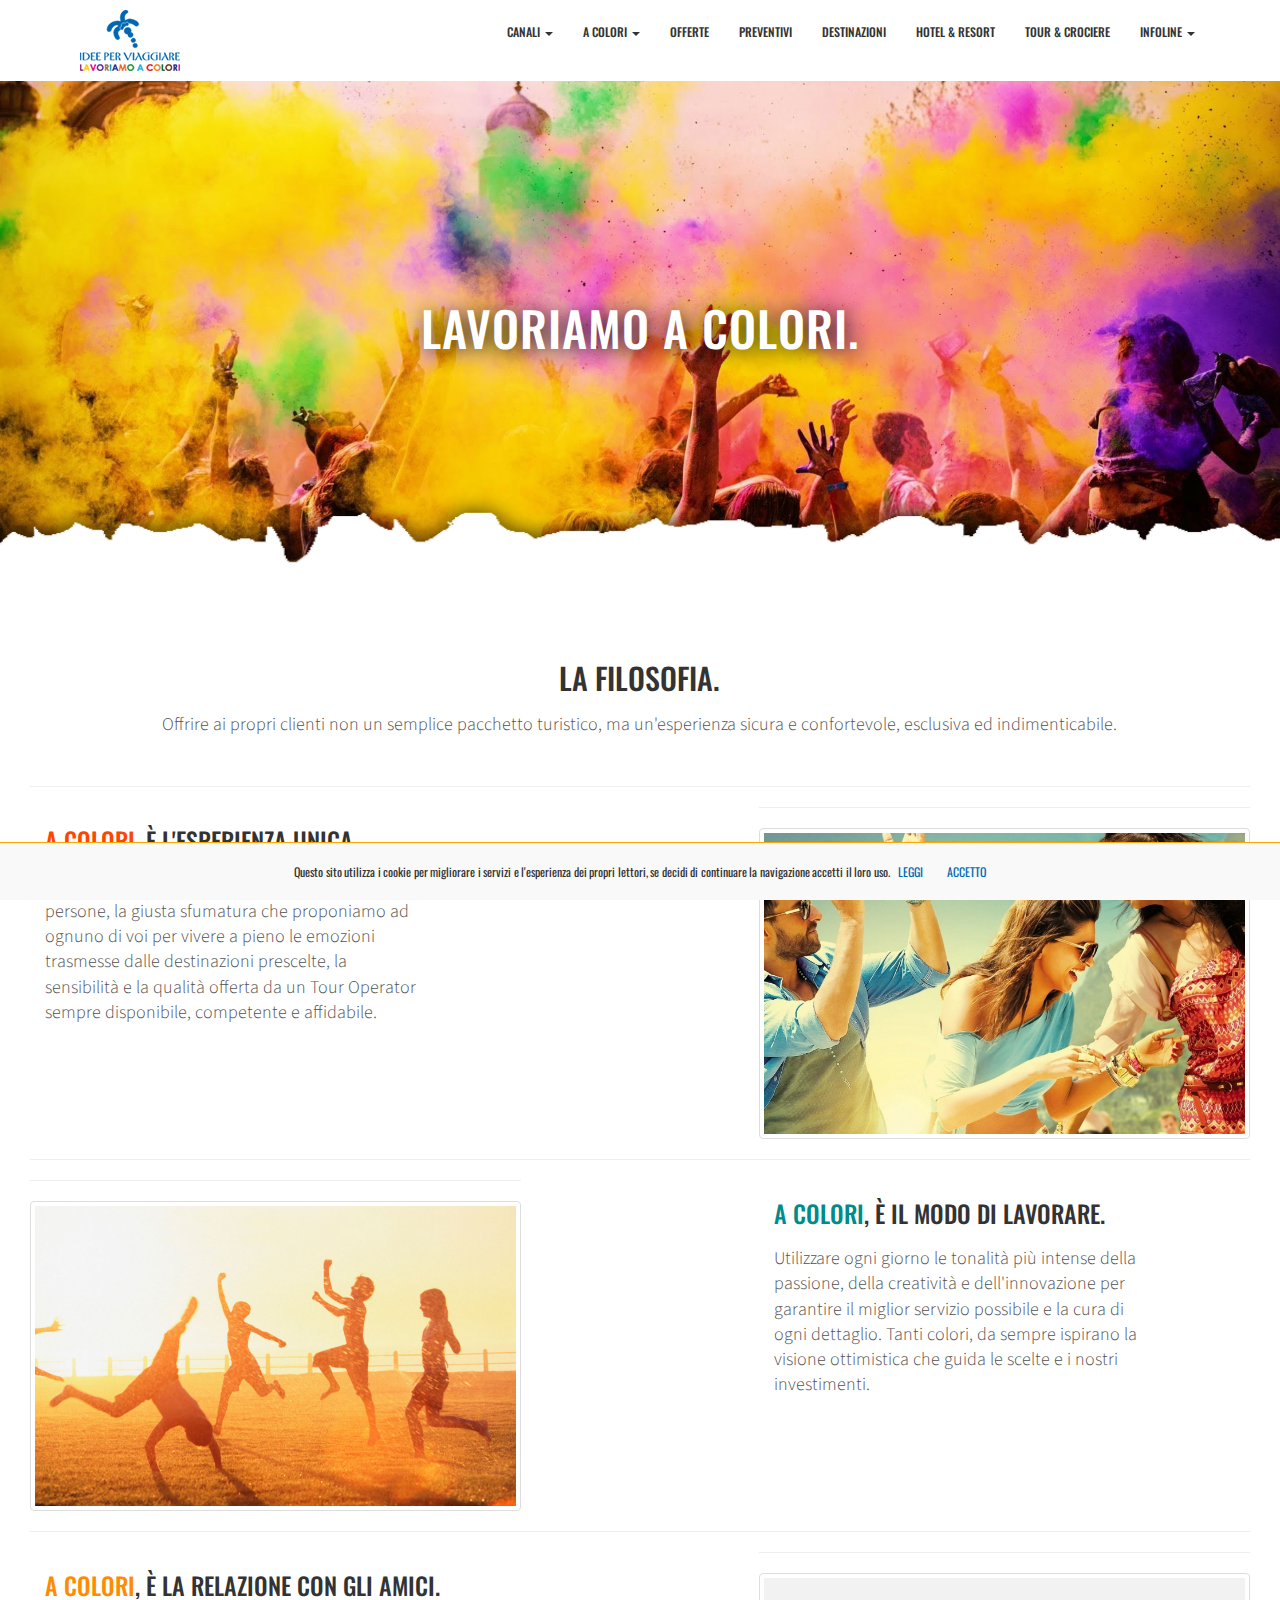
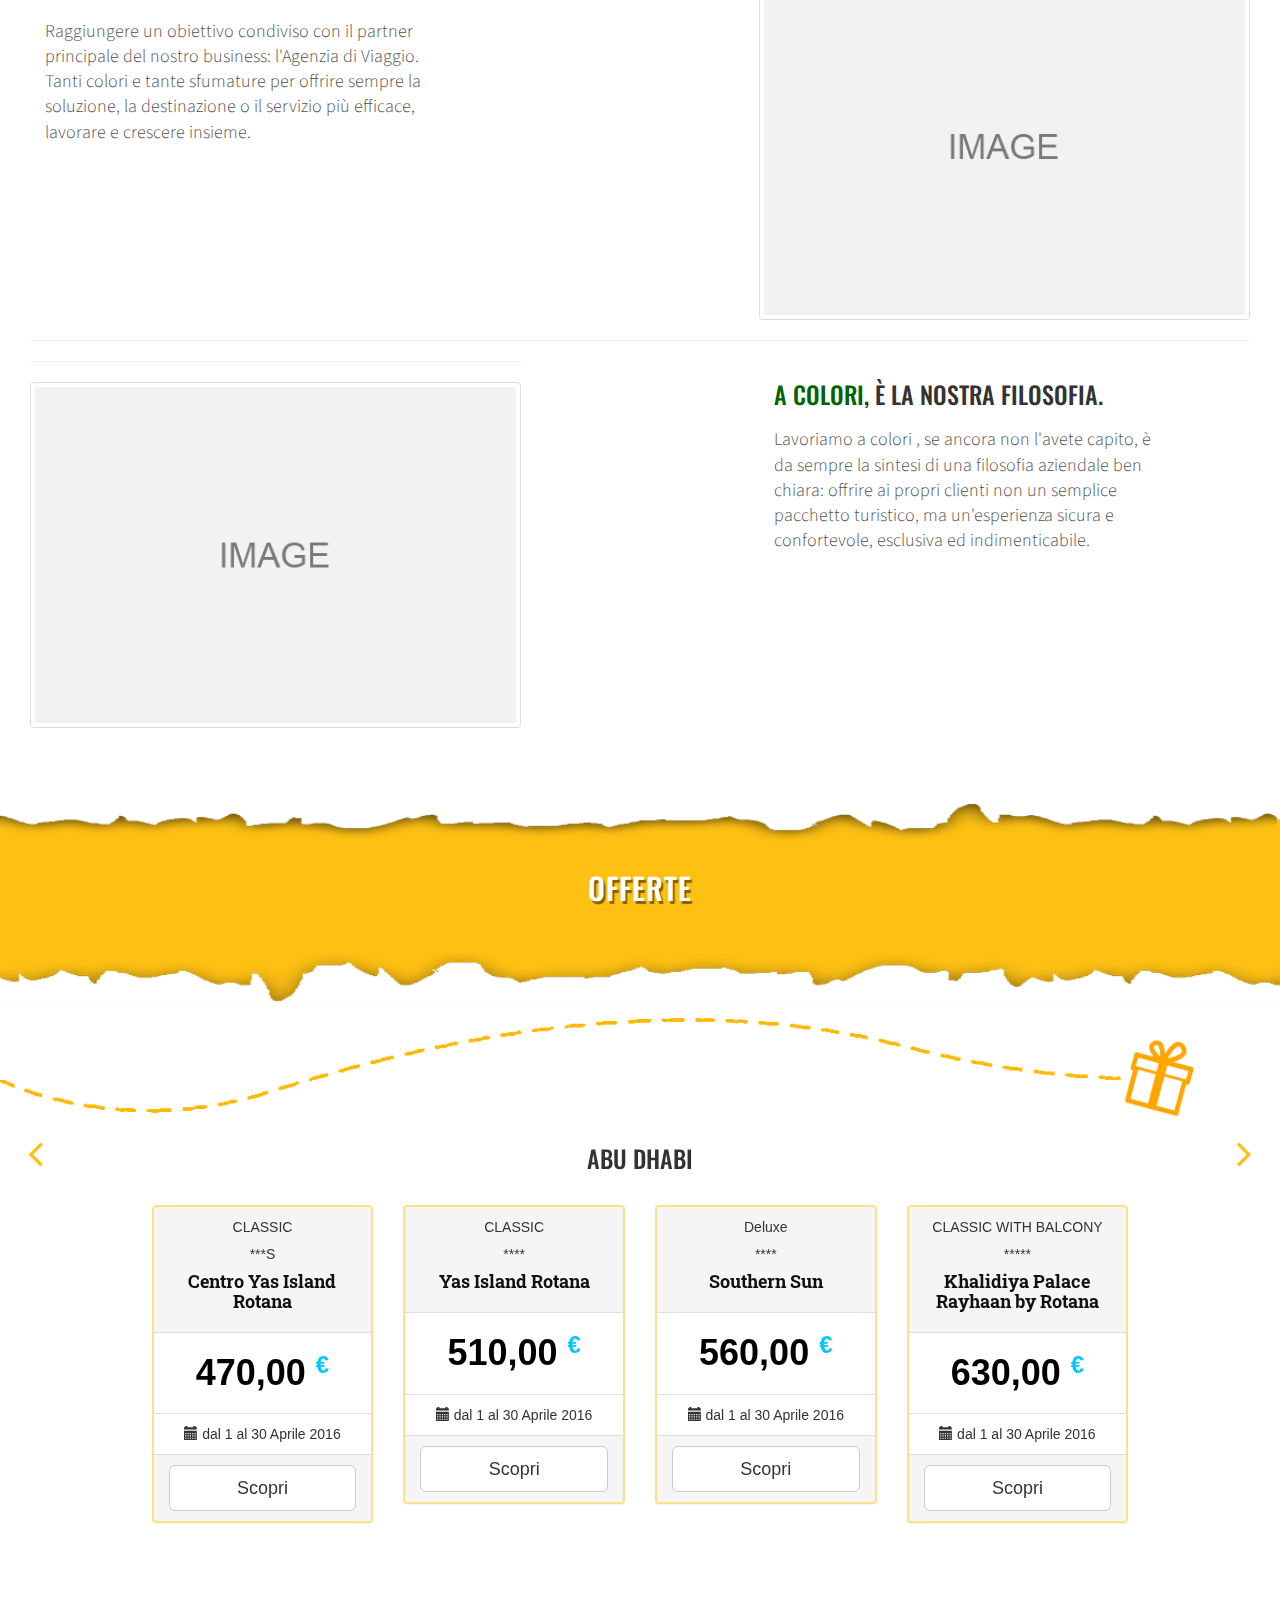
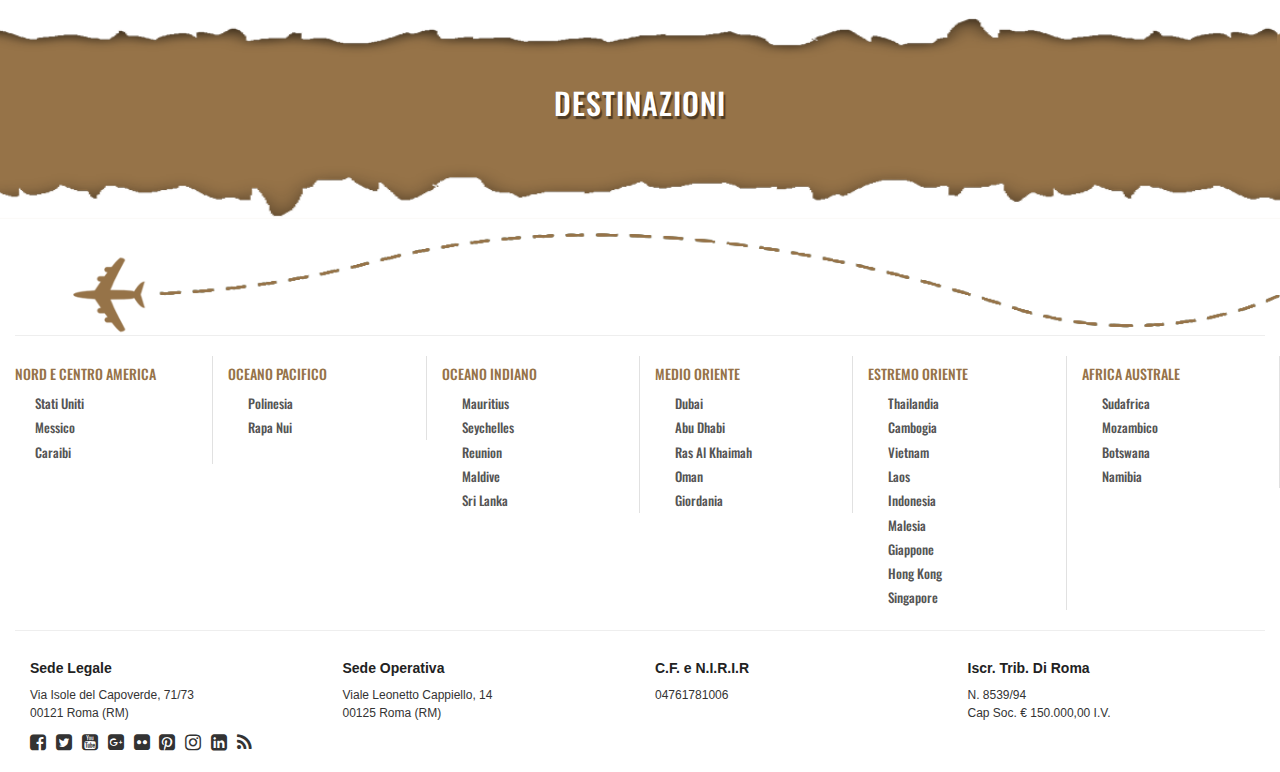
==== index.html @ 2be0d6a8 "test" ====
﻿<!DOCTYPE html>
<html>
    <head>
		<meta charset="UTF-8" />
        <meta http-equiv="X-UA-Compatible" content="IE=edge,chrome=1"> 
        <meta name="viewport" content="width=device-width, initial-scale=1.0">
        <meta name="description" content="" />
        <meta name="keywords" content="" />
        <meta name="author" content="" />
        <title>IDEE PER VIAGGIARE, Tour Operator</title>

        <script src="js/cookiechoices.js"></script>
        <link rel="stylesheet" href="https://maxcdn.bootstrapcdn.com/font-awesome/4.5.0/css/font-awesome.min.css">
        <link href='https://fonts.googleapis.com/css?family=Anton|Oswald|Roboto|Roboto+Slab' rel='stylesheet' type='text/css'>
        <link href='https://fonts.googleapis.com/css?family=Source+Sans+Pro:900,800,700,600,500,400,300,200' rel='stylesheet' type='text/css'>
        <link href='https://fonts.googleapis.com/css?family=Special+Elite' rel='stylesheet' type='text/css'>
        <link href="//maxcdn.bootstrapcdn.com/bootstrap/3.3.1/css/bootstrap.min.css" rel="stylesheet" />
        <link rel="stylesheet" type="text/css" href="css/style.css" />
        <link rel="stylesheet" type="text/css" href="css/custom.css" />
		<script type="text/javascript" src="js/modernizr.custom.79639.js"></script>
		<noscript>
			<link rel="stylesheet" type="text/css" href="css/styleNoJS.css" />
		</noscript>
        
        <script src="https://ajax.googleapis.com/ajax/libs/jquery/1.12.0/jquery.min.js"></script>
        <script src="http://maxcdn.bootstrapcdn.com/bootstrap/3.3.6/js/bootstrap.min.js"></script>
        <script src="json/destination.js"></script>
    </head>
    <body>

        <!-- Canali -->
        <div id="Canali" class="collapse hidden-xs">
            <!-- content -->
            <div class="col-sm-5 col-sm-offset-1 col-md-3 col-md-offset-1 col-lg-3 col-lg-offset-1">
                <h4 class="c-ipv">
                    Idee per viaggiare
                </h4>
                <hr />
                <div class="col-xs-4">
                    <img src="images/icon-ipv.png" class="img-responsive" />
                </div>
                <div class="col-xs-8">
                    <h5>
                        Offrire ai propri clienti un'esperienza sicura e confortevole, esclusiva ed indimenticabile.
                    </h5>
                </div>
            </div>
            <div class="col-sm-5 col-sm-offset-1 col-md-3 col-md-offset-1 col-lg-3 col-lg-offset-1">
                <h4 class="c-fucsia">
                    Esperienze di Viaggio
                </h4>
                <hr />
                <div class="col-xs-4">
                    <img src="images/icon-esperienze-di-viaggio.png" class="img-responsive" />
                </div>
                <div class="col-xs-8">
                    <h5>
                        Lorem ipsum dolor sit amet, consectetur adipiscing elit, sed do eiusmod tempor incididunt ut labore et dolore magna aliqua.
                    </h5>
                </div>
            </div>
            <div class="col-sm-5 col-sm-offset-1 col-md-3 col-md-offset-1 col-lg-3 col-lg-offset-1">
                <h4 class="c-verde">
                    Bikers
                </h4>
                <hr />
                <div class="col-xs-4">
                    <img src="images/icon-bikers.png" class="img-responsive" />
                </div>
                <div class="col-xs-8">
                    <h5>
                        Lorem ipsum dolor sit amet, consectetur adipiscing elit, sed do eiusmod tempor incididunt ut labore et dolore magna aliqua.
                    </h5>
                </div>
            </div>
            <div class="col-sm-5 col-sm-offset-1 col-md-3 col-md-offset-1 col-lg-3 col-lg-offset-1">
                <h4 class="c-viola">
                    Liste di nozze
                </h4>
                <hr />
                <div class="col-xs-4">
                    <img src="images/icon-lista-di-nozze.png" class="img-responsive" />
                </div>
                <div class="col-xs-8">
                    <h5>
                        Lorem ipsum dolor sit amet, consectetur adipiscing elit, sed do eiusmod tempor incididunt ut labore et dolore magna aliqua.
                    </h5>
                </div>
            </div>
            <div class="col-sm-5 col-sm-offset-1 col-md-3 col-md-offset-1 col-lg-3 col-lg-offset-1">
                <h4 class="c-arancione">
                    Sposarsi in viaggio
                </h4>
                <hr />
                <div class="col-xs-4">
                    <img src="images/icon-sposarsi-in-viaggio.png" class="img-responsive" />
                </div>
                <div class="col-xs-8">
                    <h5>
                        Lorem ipsum dolor sit amet, consectetur adipiscing elit, sed do eiusmod tempor incididunt ut labore et dolore magna aliqua.
                    </h5>
                </div>
            </div>
            <div class="col-sm-5 col-sm-offset-1 col-md-3 col-md-offset-1 col-lg-3 col-lg-offset-1">
                <h4 class="c-azzurro">
                    Speciale crociere
                </h4>
                <hr />
                <div class="col-xs-4">
                    <img src="images/icon-speciale-crociere.png" class="img-responsive" />
                </div>
                <div class="col-xs-8">
                    <h5>
                        Lorem ipsum dolor sit amet, consectetur adipiscing elit, sed do eiusmod tempor incididunt ut labore et dolore magna aliqua.
                    </h5>
                </div>
            </div>
            <!-- closer -->
            <div class="col-xs-12 text-center">
                <hr />
                <a href="#Canali" class="fa fa-angle-up fa-2x" data-toggle="collapse" aria-expanded="false" aria-controls="collapseExample">
                </a>
            </div>
        </div>

        <!-- destination-preview -->
        <div id="destination-preview" class="modal fade" role="dialog">
            <div class="modal-dialog modal-lg">
                <!-- Modal content-->
                <div class="modal-content">
                    <div class="modal-header bg-marrone-chiaro">
                        <a class="fa fa-times-circle fa-2x pull-right" data-toggle="tooltip" 
                           title="Chiudi" data-placement="left"
                           data-dismiss="modal"></a>
                        <div class="row bg-marrone-chiaro">
                            <div class="container-fluid">
                                <h3 class="title" />
                            </div>
                            <div class="row section-down" style="margin:0;">
                            </div>
                        </div>
                    </div>
                    <div class="modal-body">
                        <!-- left menu -->
                        <div id="left-menu" class="col-xs-12 col-sm-2 col-md-2 col-lg-2 text-center">
                            <div class="col-xs-12 border-active">
                                <a class="btn btn-circle-active" href="#" data-toggle="tooltip" title="" data-placement="right" data-original-title="Panoramica">
                                    <img src="images/icon-panoramica.png" class="img-responsive" />
                                </a>
                            </div>
                            <div class="col-xs-12 border-default">
                                <a class="btn btn-circle" href="#" data-toggle="tooltip" title="" data-placement="right" data-original-title="Geografia">
                                    <img src="images/icon-geografia.png" />
                                </a>
                            </div>
                            <div class="col-xs-12 border-default">
                                <a class="btn btn-circle" href="#" data-toggle="tooltip" title="" data-placement="right" data-original-title="Documenti">
                                    <img src="images/icon-documenti.png" />
                                </a>
                            </div>
                            <div class="col-xs-12 border-default">
                                <a class="btn btn-circle" href="#" data-toggle="tooltip" title="" data-placement="right" data-original-title="Informazioni">
                                    <img src="images/icon-informazioni.png" />
                                </a>
                            </div>
                            <div class="col-xs-12 border-default">
                                <a class="btn btn-circle" href="#" data-toggle="tooltip" title="" data-placement="right" data-original-title="Abbigliamento">
                                    <img src="images/icon-abbigliamento.png" />
                                </a>
                            </div>
                            <div class="col-xs-12 border-default">
                                <a class="btn btn-circle" href="#" data-toggle="tooltip" title="" data-placement="right" data-original-title="Storia, Cultura">
                                    <img src="images/icon-storia.png" />
                                </a>
                            </div>
                            <div class="col-xs-12 border-default">
                                <a class="btn btn-circle" href="#" data-toggle="tooltip" title="" data-placement="right" data-original-title="Saperne di più">
                                    <img src="images/icon-piuinfo.png" />
                                </a>
                            </div>
                        </div>
                        <div id="destination-content" class="col-xs-10">
                            <h3 id="destination-title">
                                Panoramica
                            </h3>
                            <hr />
                            <div class="row" id="panoramica">
                                <div class="col-xs-12 col-sm-12 col-md-6 col-lg-6">
                                    <h5>
                                        Lorem ipsum dolor sit amet, consectetur adipiscing elit, sed do eiusmod tempor incididunt ut labore et dolore magna aliqua. Ut enim ad minim veniam, quis nostrud exercitation ullamco laboris nisi ut aliquip ex ea commodo consequat. Duis aute irure dolor in reprehenderit in voluptate velit esse cillum dolore eu fugiat nulla pariatur. Excepteur sint occaecat cupidatat non proident, sunt in culpa qui officia deserunt mollit anim id est laborum.
                                    </h5>
                                    <!--<h5>
                    Sed ut perspiciatis unde omnis iste natus error sit voluptatem accusantium doloremque laudantium, totam rem aperiam, eaque ipsa quae ab illo inventore veritatis et quasi architecto beatae vitae dicta sunt explicabo. Nemo enim ipsam voluptatem quia voluptas sit aspernatur aut odit aut fugit, sed quia consequuntur magni dolores eos qui ratione voluptatem sequi nesciunt.
                </h5>-->
                                </div>
                                <div class="col-xs-12 col-sm-12 col-md-5 col-md-offset-1" col-lg-5 col-lg-offset-1">
                                    <img src="images/sample-image.png" class="img-thumbnail img-responsive pull-left" />
                                </div>
                            </div>
                        </div>
                    </div>
                    <div class="modal-footer">
                        <hr />
                    </div>
                </div>

            </div>
        </div>



        <!-- menu -->
        <div class="container-fluid">
            <nav id="mainNav" class="navbar navbar-default" style="margin:0; background-color:#fff; border:0;">
                <div class="container">
                    <div class="navbar-header">
                        <button type="button" class="navbar-toggle collapsed" data-toggle="collapse" data-target="#bs-example-navbar-collapse-1">
                            <span class="sr-only">Toggle navigation</span>
                            <span class="icon-bar"></span>
                            <span class="icon-bar"></span>
                            <span class="icon-bar"></span>
                        </button>
                        <img src="images/logoipv.png" class="img-responsive" data-toggle="tooltip" />
                    </div>
                    <div class="collapse navbar-collapse" id="bs-example-navbar-collapse-1">
                        <ul class="nav navbar-nav navbar-right">
                            <li>
                                <a href="#" class="dropdown-toggle hidden-lg hidden-md hidden-sm" data-toggle="dropdown" aria-haspopup="true" aria-expanded="true">
                                    <h6>
                                        Canali <span class="caret"></span>
                                    </h6>
                                </a>
                                <a href="#Canali" class="hidden-xs" data-toggle="collapse" aria-expanded="false" aria-controls="collapseExample">
                                    <h6>
                                        Canali <span class="caret"></span>
                                    </h6>
                                </a>
                                <ul class="dropdown-menu hidden-lg hidden-md hidden-sm">
                                    <li>
                                        <a class="page-scroll" href="#about">
                                            <h6>
                                                Idee per viaggiare
                                            </h6>
                                        </a>
                                    </li>
                                    <li>
                                        <a class="page-scroll" href="#about">
                                            <h6>
                                                Esperienze di Viaggio
                                            </h6>
                                        </a>
                                    </li>
                                    <li>
                                        <a href="#">
                                            <h6>
                                                Bikers
                                            </h6>
                                        </a>
                                    </li>
                                    <li>
                                        <a href="#">
                                            <h6>
                                                Liste di nozze
                                            </h6>
                                        </a>
                                    </li>
                                    <li>
                                        <a href="#">
                                            <h6>
                                                Sposarsi in viaggio
                                            </h6>
                                        </a>
                                    </li>
                                    <li>
                                        <a href="#">
                                            <h6>
                                                Speciale crociere
                                            </h6>
                                        </a>
                                    </li>
                                </ul>
                            </li>
                            <li>
                                <a href="#" class="dropdown-toggle" data-toggle="dropdown" aria-haspopup="true" aria-expanded="true">
                                    <h6>
                                        A colori <span class="caret"></span>
                                    </h6>
                                </a>
                                <ul class="dropdown-menu">
                                    <li>
                                        <a class="page-scroll" href="#about">
                                            <h6>
                                                La Filosofia
                                            </h6>
                                        </a>
                                    </li>
                                    <li>
                                        <a href="#">
                                            <h6>
                                                Il Profilo
                                            </h6>
                                        </a>
                                    </li>
                                    <li>
                                        <a href="#">
                                            <h6>
                                                Il Team
                                            </h6>
                                        </a>
                                    </li>
                                    <li>
                                        <a href="#">
                                            <h6>
                                                Gli amici
                                            </h6>
                                        </a>
                                    </li>
                                </ul>
                            </li>
                            <li>
                                <a class="page-scroll" href="#offer">
                                    <h6>
                                        Offerte
                                    </h6>
                                </a>
                            </li>
                            <li>
                                <a class="page-scroll" href="#preventivi">
                                    <h6>
                                        Preventivi
                                    </h6>
                                </a>
                            </li>
                            <li>
                                <a class="page-scroll" href="#destination">
                                    <h6>
                                        Destinazioni
                                    </h6>
                                </a>
                            </li>
                            <li>
                                <a class="page-scroll" href="#preventivi">
                                    <h6>
                                        Hotel & Resort
                                    </h6>
                                </a>
                            </li>
                            <li>
                                <a class="page-scroll" href="#preventivi">
                                    <h6>
                                        Tour & Crociere
                                    </h6>
                                </a>
                            </li>
                            <li>
                                <a href="#" class="dropdown-toggle" id="ddm_infoline" data-toggle="dropdown" aria-haspopup="true" aria-expanded="true">
                                    <h6>
                                        Infoline <span class="caret"></span>
                                    </h6>
                                        
                                </a>
                                <ul class="dropdown-menu" aria-labelledby="ddm_infoline">
                                    <li>
                                        <a href="#">
                                            <h6>
                                                Contatti
                                            </h6>
                                        </a>
                                    </li>
                                    <li>
                                        <a href="#preventivi">
                                            <h6>
                                                Agenzie
                                            </h6>
                                        </a>
                                    </li>
                                    <li>
                                        <a href="#">
                                            <h6>
                                                Partner
                                            </h6>
                                        </a>
                                    </li>
                                    <li>
                                        <a href="#">
                                            <h6>
                                                Normative
                                            </h6>
                                        </a>
                                    </li>
                                    <li>
                                        <a href="#">
                                            <h6>
                                                Newsletter
                                            </h6>
                                        </a>
                                    </li>
                                </ul>
                            </li>
                        </ul>
                    </div>
                </div>
            </nav>
        </div>
        <div class="container-fluid">
            <!-- Header -->
            <div class="row">
                <div class="row" style="background-image:url('images/holidays-color-festival-india-colors-enjoy-people-holiday-holi-wallpaper-hd.jpg'); background-repeat:space; background-size:100%; background-position:top;">
                    <div class="row" style="background-image:url('images/backhome.png'); background-size:100%; background-position:bottom;">
                        <h1 class="titleHome hidden-xs"
                            style="padding-top:15%; padding-bottom:15%; text-shadow: 2px 2px 20px #101010; font-size:48px;">
                            Lavoriamo a colori.
                        </h1>
                        <h4 class="titleHome hidden-sm hidden-md hidden-lg"
                            style="padding-top:15%; padding-bottom:15%; text-shadow: 2px 2px 20px #101010;">
                            Lavoriamo a colori.
                        </h4>
                    </div>
                </div>
                <!-- about -->
                <div class="container-fluid home-section" id="about">
                    <div class="col-xs-12 col-sm-10 col-md-10 col-lg-10 col-sm-push-1 col-md-push-1 col-lg-push-1">
                        <div class="col-xs-12">
                            <h2 class="title text-uppercase text-center">
                                La filosofia.
                            </h2>
                        </div>
                        <div class="col-xs-12">
                            <h4 class="subTitle hidden-xs text-muted text-center">
                                Offrire ai propri clienti non un semplice pacchetto turistico, ma un'esperienza sicura e confortevole, esclusiva ed indimenticabile.
                            </h4>
                            <h4 class="subTitle hidden-sm hidden-md hidden-lg text-muted text-center">
                                Offrire ai propri clienti non un semplice pacchetto turistico, ma un'esperienza sicura e confortevole, esclusiva ed indimenticabile.
                            </h4>
                        </div>
                    </div>
                    <div class="col-xs-12">
                        &nbsp;
                    </div>

                    <div class="col-xs-12">
                        <hr style="margin-bottom:0;" />
                    </div>
                    <div class="col-lg-5 col-sm-6">
                        <div class="col-xs-12">
                            &nbsp;
                        </div>
                        <div class="col-xs-12">
                            <h3 class="title text-uppercase"><span style="color:orangered">A colori</span>, è l'esperienza Unica.</h3>
                        </div>
                        <div class="col-xs-10">
                            <h4 class="subTitle text-muted">Contribuire a rendere più colorata la vita delle persone, la giusta sfumatura che proponiamo ad ognuno di voi per vivere a pieno le emozioni trasmesse dalle destinazioni prescelte, la sensibilità e la qualità offerta da un Tour Operator sempre disponibile, competente e affidabile.</h4>
                        </div>
                    </div>
                    <div class="col-lg-5 col-lg-offset-2 col-sm-6">
                        <hr />
                        <img src="images/home.jpg" class="img-responsive img-thumbnail" data-holder-rendered="true">
                    </div>

                    <div class="col-xs-12">
                        <hr style="margin-bottom:0;" />
                    </div>
                    <div class="col-lg-5 col-lg-offset-1 col-sm-push-6 col-sm-6">
                        <div class="col-xs-12">
                            &nbsp;
                        </div>
                        <div class="col-xs-12">
                            <h3 class="title text-uppercase"><span style="color:darkcyan">A colori</span>, è il modo di lavorare.</h3>
                        </div>
                        <div class="col-xs-10">
                            <h4 class="subTitle text-muted">Utilizzare ogni giorno le tonalità più intense della passione, della creatività e dell'innovazione per garantire il miglior servizio possibile e la cura di ogni dettaglio. Tanti colori, da sempre ispirano la visione ottimistica che guida le scelte e i nostri investimenti.</h4>
                        </div>
                    </div>
                    <div class="col-lg-5 col-sm-pull-6  col-sm-6">
                        <hr />
                        <img src="images/o-freedom-facebook2.jpg" class="img-responsive img-thumbnail" alt="250x250" data-holder-rendered="true">
                    </div>

                    <div class="col-xs-12">
                        <hr style="margin-bottom:0;" />
                    </div>
                    <div class="col-lg-5 col-sm-6">
                        <div class="col-xs-12">
                            &nbsp;
                        </div>
                        <div class="col-xs-12">
                            <h3 class="title text-uppercase"><span style="color:darkorange">A colori</span>, è la relazione con gli amici.</h3>
                        </div>
                        <div class="col-xs-10">
                            <h4 class="subTitle text-muted">Raggiungere un obiettivo condiviso con il partner principale del nostro business: l'Agenzia di Viaggio. Tanti colori e tante sfumature per offrire sempre la soluzione, la destinazione o il servizio più efficace, lavorare e crescere insieme.</h4>
                        </div>
                    </div>
                    <div class="col-lg-5 col-lg-offset-2 col-sm-6">
                        <hr />
                        <img src="images/sample-image.png" class="img-thumbnail img-responsive" alt="250x250" data-holder-rendered="true">
                    </div>

                    <div class="col-xs-12">
                        <hr style="margin-bottom:0;" />
                    </div>
                    <div class="col-lg-5 col-lg-offset-1 col-sm-push-6 col-sm-6">
                        <div class="col-xs-12">
                            &nbsp;
                        </div>
                        <div class="col-xs-12">
                            <h3 class="title text-uppercase"><span style="color:darkgreen">A colori</span>, è la nostra filosofia.</h3>
                        </div>
                        <div class="col-xs-10">
                            <h4 class="subTitle text-muted">Lavoriamo a colori  , se ancora non l'avete capito, è da sempre la sintesi di una filosofia aziendale ben chiara: offrire ai propri clienti non un semplice pacchetto turistico, ma un'esperienza sicura e confortevole, esclusiva ed indimenticabile.</h4>
                        </div>
                    </div>
                    <div class="col-lg-5 col-sm-pull-6  col-sm-6">
                        <hr />
                        <img src="images/sample-image.png" class="img-responsive img-thumbnail" alt="250x250" data-holder-rendered="true">
                    </div>
                </div>

                <!-- Offers -->
                <div id="offer-content" class="row home-section">
                    <div class="row bg-giallo">
                        <div class="row section-top">
                        </div>
                        <div class="row">
                            <h2 id="offer" class="section-header">
                                Offerte
                            </h2>
                        </div>
                        <div class="row section-down">
                        </div>
                    </div>
                    <div class="container-fluid">
                        <img src="images/back_offers.png" class="img-responsive" />
                    </div>
                    <div id="myCarousel" class="carousel slide" data-ride="carousel" style="height:400px;">
                        <!-- Offers navigator -->
                        <div class="col-xs-12">
                            <div class="col-xs-1">
                                <a class="btn" href="#myCarousel" role="button" data-slide="prev" data-toggle="tooltip" title="Precedente">
                                    <i class="fa fa-angle-left fa-3x animated" aria-hidden="true" style="color:#fec113;"></i>
                                </a>
                            </div>
                            <div id="offers" class="col-xs-10">
                                <!-- Offers list -->
                                <div class="carousel-inner" role="listbox">
                                    <div class="item active col-xs-12">
                                        <div class="col-xs-12 text-center" style="margin-bottom:24px;">
                                            <h3 class="title">ABU DHABI</h3>
                                        </div>
                                        <div class="col-xs-12 col-sm-6 col-md-6 col-lg-3">
                                            <div class="panel panel-default">
                                                <div class="panel-heading">
                                                    <p class="text-center">CLASSIC</p>
                                                    <h5 class="text-center">***S</h5>
                                                    <h4 class="text-center">Centro Yas Island Rotana</h4>
                                                </div>
                                                <div class="panel-body text-center">
                                                    <span class="lead"><strong>470,00 <sup>€</sup></strong></span>
                                                </div>
                                                <ul class="list-group list-group-flush text-center">
                                                    <li class="list-group-item">
                                                        <span class="glyphicon glyphicon-calendar"></span>
                                                        dal 1 al 30 Aprile 2016
                                                    </li>
                                                </ul>
                                                <div class="panel-footer"> <a class="btn btn-lg btn-block btn-default" href="#">Scopri</a> </div>
                                            </div>
                                        </div>
                                        <div class="col-xs-12 col-sm-6 col-md-6 col-lg-3">
                                            <div class="panel panel-default">
                                                <div class="panel-heading">
                                                    <p class="text-center">CLASSIC</p>
                                                    <h5 class="text-center">****</h5>
                                                    <h4 class="text-center">Yas Island Rotana</h4>
                                                </div>
                                                <div class="panel-body text-center">
                                                    <span class="lead"><strong>510,00 <sup>€</sup></strong></span>
                                                </div>
                                                <ul class="list-group list-group-flush text-center">
                                                    <li class="list-group-item">
                                                        <span class="glyphicon glyphicon-calendar"></span>
                                                        dal 1 al 30 Aprile 2016
                                                    </li>
                                                </ul>
                                                <div class="panel-footer"> <a class="btn btn-lg btn-block btn-default" href="#">Scopri</a> </div>
                                            </div>
                                        </div>
                                        <div class="col-xs-12 col-sm-6 col-md-6 col-lg-3">
                                            <div class="panel panel-default">
                                                <div class="panel-heading">
                                                    <p class="text-center">Deluxe</p>
                                                    <h5 class="text-center">****</h5>
                                                    <h4 class="text-center">Southern Sun</h4>
                                                </div>
                                                <div class="panel-body text-center">
                                                    <span class="lead"><strong>560,00 <sup>€</sup></strong></span>
                                                </div>
                                                <ul class="list-group list-group-flush text-center">
                                                    <li class="list-group-item">
                                                        <span class="glyphicon glyphicon-calendar"></span>
                                                        dal 1 al 30 Aprile 2016
                                                    </li>
                                                </ul>
                                                <div class="panel-footer"> <a class="btn btn-lg btn-block btn-default" href="#">Scopri</a> </div>
                                            </div>
                                        </div>
                                        <div class="col-xs-12 col-sm-6 col-md-6 col-lg-3">
                                            <div class="panel panel-default">
                                                <div class="panel-heading">
                                                    <p class="text-center">CLASSIC WITH BALCONY</p>
                                                    <h5 class="text-center">*****</h5>
                                                    <h4 class="text-center">Khalidiya Palace Rayhaan by Rotana</h4>
                                                </div>
                                                <div class="panel-body text-center">
                                                    <span class="lead"><strong>630,00 <sup>€</sup></strong></span>
                                                </div>
                                                <ul class="list-group list-group-flush text-center">
                                                    <li class="list-group-item">
                                                        <span class="glyphicon glyphicon-calendar"></span>
                                                        dal 1 al 30 Aprile 2016
                                                    </li>
                                                </ul>
                                                <div class="panel-footer"> <a class="btn btn-lg btn-block btn-default" href="#">Scopri</a> </div>
                                            </div>
                                        </div>
                                    </div>
                                    <div class="item">
                                        <div class="col-xs-12 text-center" style="margin-bottom:24px;">
                                            <h3 class="title">GIAPPONE</h3>
                                        </div>
                                        <div class="col-xs-12 col-sm-6 col-md-6 col-lg-3">
                                            <div class="panel panel-default">
                                                <div class="panel-heading">
                                                    <p class="text-center">Moderno e Classico</p>
                                                    <h6 class="text-center">Hotel 3/4 stelle, camera standard</h6>
                                                    <h4 class="text-center">Tokio, Nara, Kyoto</h4>
                                                </div>
                                                <div class="panel-body text-center">
                                                    <span class="lead"><strong>2.650,00 <sup>€</sup></strong></span>
                                                </div>
                                                <ul class="list-group list-group-flush text-center">
                                                    <li class="list-group-item">
                                                        <span class="glyphicon glyphicon-calendar"></span>
                                                        dal 1 Giugno al 30 Settembre 2016
                                                    </li>
                                                </ul>
                                                <div class="panel-footer"> <a class="btn btn-lg btn-block btn-default" href="#">Scopri</a> </div>
                                            </div>
                                        </div>
                                        <div class="col-xs-12 col-sm-6 col-md-6 col-lg-3">
                                            <div class="panel panel-default">
                                                <div class="panel-heading">
                                                    <p class="text-center">in libertà</p>
                                                    <h6 class="text-center">Hotel 3/4 stelle, camera standard</h6>
                                                    <h4 class="text-center">3 Notti Tokyo, Kyoto</h4>
                                                </div>
                                                <div class="panel-body text-center">
                                                    <span class="lead"><strong>3.000,00 <sup>€</sup></strong></span>
                                                </div>
                                                <ul class="list-group list-group-flush text-center">
                                                    <li class="list-group-item">
                                                        <span class="glyphicon glyphicon-calendar"></span>
                                                        dal 1 Giugno al 30 Settembre 2016
                                                    </li>
                                                </ul>
                                                <div class="panel-footer"> <a class="btn btn-lg btn-block btn-default" href="#">Scopri</a> </div>
                                            </div>
                                        </div>
                                        <div class="col-xs-12 col-sm-6 col-md-6 col-lg-3">
                                            <div class="panel panel-default">
                                                <div class="panel-heading">
                                                    <p class="text-center">in libertà</p>
                                                    <h6 class="text-center">Camera standard</h6>
                                                    <h4 class="text-center">4 Notti Tokyo, 7 Notti Moorea</h4>
                                                </div>
                                                <div class="panel-body text-center">
                                                    <span class="lead"><strong>4.490,00 <sup>€</sup></strong></span>
                                                </div>
                                                <ul class="list-group list-group-flush text-center">
                                                    <li class="list-group-item">
                                                        <span class="glyphicon glyphicon-calendar"></span>
                                                        dal 1 Giugno al 30 Settembre 2016
                                                    </li>
                                                </ul>
                                                <div class="panel-footer"> <a class="btn btn-lg btn-block btn-default" href="#">Scopri</a> </div>
                                            </div>
                                        </div>
                                        <div class="col-xs-12 col-sm-6 col-md-6 col-lg-3">
                                            <div class="panel panel-default">
                                                <div class="panel-heading">
                                                    <p class="text-center">in libertà</p>
                                                    <h6 class="text-center">Camera standard, Pass 7 giorni</h6>
                                                    <h4 class="text-center">3 Notti Tokyo, 1 a Takayama, 1 a Kanazawa e 3 a Kyoto</h4>
                                                </div>
                                                <div class="panel-body text-center">
                                                    <span class="lead"><strong>2630,00 <sup>€</sup></strong></span>
                                                </div>
                                                <ul class="list-group list-group-flush text-center">
                                                    <li class="list-group-item">
                                                        <span class="glyphicon glyphicon-calendar"></span>
                                                        dal 1 Giugno al 30 Settembre 2016
                                                    </li>
                                                </ul>
                                                <div class="panel-footer"> <a class="btn btn-lg btn-block btn-default" href="#">Scopri</a> </div>
                                            </div>
                                        </div>
                                    </div>
                                </div>
                            </div>
                            <div class="col-xs-1">
                                <a class="btn pull-right" href="#myCarousel" role="button" data-slide="next" data-toggle="tooltip" title="Prossima">
                                    <i class="fa fa-angle-right fa-3x animated" aria-hidden="true" style="color:#fec113;"></i>
                                </a>
                            </div>
                        </div>
                    </div>
                </div>

                <!-- Destination -->
                <div id="destination-content" class="row home-section">
                    <div class="row bg-marrone">
                        <div class="row section-top">
                        </div>
                        <div class="row">
                            <h2 id="destination" class="section-header">
                                Destinazioni
                            </h2>
                        </div>
                        <div class="row section-down">
                        </div>
                    </div>
                    <div class="container-fluid">
                        <img src="images/back_destination.png" class="img-responsive" />
                    </div>
                    <div class="col-xs-12" style="margin-top:-25px;">
                        <div class="col-xs-12">
                            <hr />
                        </div>
                    </div>
                    <div class="container-fluid" id="destination-container"></div>
                    <script>
                        var htmlDestination = "";
                        $(destinations).each(function (index, list) {
                            for (i = 0; i <= list.continents.length - 1; i++) {
                                var destination = '';
                                for (d = 0; d <= list.continents[i].destination.length - 1; d++) {
                                    destination +=
                                        '<div class="col-xs-12">' +
                                            '<a href="#"><h6 style="margin:5px;">' + list.continents[i].destination[d].descE['ita'] + '</h6></a>' +
                                        '</div>';
                                }
                                htmlDestination +=
                                    '<div class="col-xs-12 col-sm-2 col-md-2 col-lg-2" style="border-right:1px solid #e1e1e1;">' +
                                        '<h5 class="title text-uppercase">' + list.continents[i].descE['ita'] + '</h5>' + destination +
                                    '</div>';
                            }
                        });
                        $("#destination-container").html(htmlDestination);
                    </script>
                </div>

            </div>
        </div>
        <!-- footer -->
        <div id="footer" class="container-fluid">
            <div class="row">
                <div class="col-xs-12">
                    <hr />
                </div>
                <div class="col-xs-12">
                    <div class="col-xs-12 col-sm-6 col-md-3 col-lg-3">
                        <h5>Sede Legale</h5>
                        <h6>
                            Via Isole del Capoverde, 71/73<br />
                            00121 Roma (RM)
                        </h6>
                    </div>
                    <div class="col-xs-12 col-sm-6 col-md-3 col-lg-3">
                        <h5>Sede Operativa</h5>
                        <h6>
                            Viale Leonetto Cappiello, 14<br />
                            00125 Roma (RM)
                        </h6>
                    </div>
                    <div class="col-xs-12 col-sm-6 col-md-3 col-lg-3">
                        <h5>
                            C.F. e N.I.R.I.R
                        </h5>
                        <h6>
                            04761781006
                        </h6>
                    </div>
                    <div class="col-xs-12 col-sm-6 col-md-3 col-lg-3">
                        <h5>
                            Iscr. Trib. Di Roma
                        </h5>
                        <h6>
                            N. 8539/94<br />
                            Cap Soc. € 150.000,00 I.V.
                        </h6>
                    </div>
                    <div class="col-xs-12">
                        <i class="fa fa-facebook-square fa-lg"></i>
                        <i class="fa fa-twitter-square fa-lg"></i>
                        <i class="fa fa-youtube-square fa-lg"></i>
                        <i class="fa fa-google-plus-square fa-lg"></i>
                        <i class="fa fa-flickr fa-lg"></i>
                        <i class="fa fa-pinterest-square fa-lg"></i>
                        <i class="fa fa-instagram fa-lg"></i>
                        <i class="fa fa-linkedin-square fa-lg"></i>
                        <i class="fa fa-feed fa-lg"></i>
                    </div>
                    <div class="col-xs-12">
                        &nbsp;
                    </div>
                </div>
            </div>
        </div>

        <script>
            $(function () {
                $('[data-toggle="tooltip"]').tooltip({ html: true });
                $('.carousel').carousel({
                    interval: 20000
                });
                $("#destination-container a h6").click(function (e) {
                    $("#destination-preview .modal-header h3").html($(this).parent().parent().parent().children('h5').html().toUpperCase() + ' / ' + $(this).html());
                    $("#destination-preview").modal();
                });
                $("#menu-toggle").click(function (e) {
                    e.preventDefault();
                    $("#wrapper").toggleClass("toggled");
                });
                /* destination left-menu .click */
                $("#destination-preview .modal-body #left-menu a").click(function (e) {
                    $("#destination-preview .modal-body #left-menu a").attr("class", "btn btn-circle");
                    $(this).attr("class", "btn btn-circle-active");
                    $(this).parent().parent().children("div .col-xs-12").attr("class", "col-xs-12 border-default")
                    $(this).parent("div").attr("class", "col-xs-12 border-active")
                    $("#destination-title").html($(this).attr("data-original-title"));
                    $('#destination-preview').animate({
                        scrollTop: $("#destination-content").offset().top
                    }, 2000);
                    $(".tooltip").hide();
                });
            });
            $("#mainNav ul li a[href^='#']").on('click', function (e) {

                // prevent default anchor click behavior
                e.preventDefault();

                // animate
                $('html, body').animate({
                    scrollTop: $(this.hash).offset().top
                }, 2000, function () {

                    // when done, add hash to url
                    // (default click behaviour)
                    window.location.hash = this.hash;
                });
            });
        </script>
        <script src="js/cookiechoices.js"></script>
        <script>
            //<![CDATA[
            document.addEventListener('DOMContentLoaded', function (event) {
                cookieChoices.showCookieConsentBar(
                    'Questo sito utilizza i cookie per migliorare i servizi e l\'esperienza dei propri lettori, ' + 
                    'se decidi di continuare la navigazione accetti il loro uso.',
                    'ACCETTO', 'LEGGI', '/cookiepolicy.html');
            });
            //]]>
        </script>
</body>
</html>
---- css/style.css ----
body {
    overflow-x:hidden;
}
.sl-slider-wrapper {
	width: 800px;
	height: 400px;
	margin: 0 auto;
	position: relative;
	overflow: hidden;
}

.sl-slider {
	position: absolute;
	top: 0;
	left: 0;
}

/* Slide wrapper and slides */

.sl-slide,
.sl-slides-wrapper,
.sl-slide-inner {
	position: absolute;
	width: 100%;
	height: 100%;
	top: 0;
	left: 0;
} 

.sl-slide {
	z-index: 1;
}

/* The duplicate parts/slices */

.sl-content-slice {
	overflow: hidden;
	position: absolute;
	-webkit-box-sizing: content-box;
	-moz-box-sizing: content-box;
	box-sizing: content-box;
	background: #fff;
	-webkit-backface-visibility: hidden;
	-moz-backface-visibility: hidden;
	-o-backface-visibility: hidden;
	-ms-backface-visibility: hidden;
	backface-visibility: hidden;
	opacity : 1;
}

/* Horizontal slice */

.sl-slide-horizontal .sl-content-slice {
	width: 100%;
	height: 50%;
	left: -200px;
	-webkit-transform: translateY(0%) scale(1);
	-moz-transform: translateY(0%) scale(1);
	-o-transform: translateY(0%) scale(1);
	-ms-transform: translateY(0%) scale(1);
	transform: translateY(0%) scale(1);
}

.sl-slide-horizontal .sl-content-slice:first-child {
	top: -200px;
	padding: 200px 200px 0px 200px;
}

.sl-slide-horizontal .sl-content-slice:nth-child(2) {
	top: 50%;
	padding: 0px 200px 200px 200px;
}

/* Vertical slice */

.sl-slide-vertical .sl-content-slice {
	width: 50%;
	height: 100%;
	top: -200px;
	-webkit-transform: translateX(0%) scale(1);
	-moz-transform: translateX(0%) scale(1);
	-o-transform: translateX(0%) scale(1);
	-ms-transform: translateX(0%) scale(1);
	transform: translateX(0%) scale(1);
}

.sl-slide-vertical .sl-content-slice:first-child {
	left: -200px;
	padding: 200px 0px 200px 200px;
}

.sl-slide-vertical .sl-content-slice:nth-child(2) {
	left: 50%;
	padding: 200px 200px 200px 0px;
}

/* Content wrapper */
/* Width and height is set dynamically */
.sl-content-wrapper {
	position: absolute;
}

.sl-content {
	width: 100%;
	height: 100%;
	background: #fff;
}

/* Default styles for background colors */
.sl-slide-horizontal .sl-slide-inner {
	background: #ddd;
}

.sl-slide-vertical .sl-slide-inner {
	background: #ccc;
}

.homeIntro {
    background-image:url('../images/Reasons-You-Should-Travel-Alone.jpg'); background-repeat:no-repeat; background-size:100%;
    padding-top:200px;
    padding-bottom:200px;
    vertical-align: middle;
    display: inline-block;
}
.title {
    font-family:'Oswald';
}
.titleHome {
    color:#fff; text-transform:uppercase; font-family:'Oswald'; text-align:center; letter-spacing:1px;
}
.subTitle {
    font-family:'Source Sans Pro'; line-height:125%; font-weight:300; color:#505050;
}
.cWhite {
    color:#fff;
}
.cBlack {
    color:#101010;
}
#dBackBanner { background: rgba(0, 0, 0, 0.2); }

.col-xs-10 .subTitle {
    line-height:140%;
}
.nav a {
    font-family:'Oswald'; text-transform:uppercase;
}
.navbar-default .navbar-nav>li>a {
    font-family:'Oswald'; color:#333;
}
.navbar-default .navbar-nav > li > a:hover {
    color:#0068b3;
    border-bottom:1px solid #0068b3;
}
#destination-content h5.title {
    color:#967348;
}
#destination-content h6 {
    font-family:'Oswald'; color:#555; text-transform:capitalize; font-size:13px;
}
#destination-content a {
    color:#555;
}
#footer h6 {
    line-height:150%; color:#333333;
}
#footer h5 {
    font-weight:bold; color:#222222;
}
#footer i {
    margin-right:6px;
}
#footer i:hover {
    color:#0068b3;
}
#cookieChoiceInfo {
    font-family:'Oswald'; font-size:12px; word-spacing:-0.5px; color:#333;
}
#cookieChoiceInfo a {
    color:#0068b3; 
}
.section-header {
    padding:2%;  margin:0; color:#fff; text-transform:uppercase; 
    font-family:'Oswald'; text-align:center; letter-spacing:1px;
}
#offer-content .section-header {
    text-shadow: 2px 3px 1px #806009;
}
#destination-content .section-header {
    text-shadow: 2px 3px 1px #4d3b25;
}
.section-top {
    background-image:url('/images/backhome_top.png'); background-size:100%; background-position:top; padding:1.5%; width:100%;
}
.section-down {
    background-image:url('/images/backhome_down.png'); background-size:100%; background-position:bottom; padding:2.7%; width:100%;
}
div .row .home-section, 
div .container-fluid .home-section {
    margin-top:75px;
}
.c-ipv { color:#0068b3; }
.c-celeste { color:#24abe2; }
.c-fucsia { color:#e30688; }
.c-verde { color:#219145; }
.c-arancione { color:#f37b29; }
.c-viola { color:#90288d; }
.c-azzurro { color:#24abe2; }
.bg-bianco { background-color:#fff; }
.bg-petrolio { background-color:#128eb0; }
.bg-arancione { background-color:#f37b29; }
.bg-giallo { background-color:#fec113; }
.bg-verde { background-color:#0c6f3c; }
.bg-verde-scuro { background-color:#06381e; }
.bg-marrone { background-color:#967348; }
.bg-marrone-scuro { background-color:#664e31; }
.bg-marrone-chiaro { background-color:#b38956; }
.navbar-default .navbar-toggle:hover, .navbar-default .navbar-toggle:focus {
    background-color:#fff;
}
#destination-preview .modal-header a {
    color:#fff; text-decoration:none;
}
#destination-preview .modal-header {
    margin:0; padding-bottom:0; border-radius:4px; border-bottom:0; border-left:0; border-right:0;
}
#destination-preview .modal-content {
    border:1px solid #71361b;
}
#destination-preview .modal-body .col-xs-10 {
    border-left:1px solid #e1e1e1;
}
#destination-preview .modal-body h5 {
    font-family:'Roboto'; line-height:150%; color:#707070;
}
#destination-preview .modal-body .col-xs-2 {
    padding-left:0; margin:0;
}
#destination-preview .modal-body #left-menu a img {
    width:45px;
}
#destination-preview .modal-body #left-menu .col-xs-12 {
    padding:0;
}
#destination-preview .modal-body .col-xs-12 a {
    margin:4px;
    background-color:#fff;
}
#destination-preview .modal-header h3 {
    color:#fff; text-shadow: 2px 2px 1px #59442b;
}
#destination-preview .modal-footer {
    border-top:0;
}
.btn-circle {
  width: 49px;
  height: 49px;
  text-align: center;
  padding:0;
  font-size: 20px;
  border-radius: 30px;
  border-color:#ccc;
  border-width:1px;
}
.btn-circle-active {
  width: 49px;
  height: 49px;
  text-align: center;
  padding:0;
  font-size: 20px;
  border-radius: 30px;
  border:2px solid #b38956;
}
.btn-circle-active:hover {
    border-color:#b38956;
}
.btn-circle:hover {
    border-color:#aaa;
}
.border-default {
}
.border-active {
    border-bottom:1px solid #b38956; 
}
.btn-circle-sm {
  width: 35px;
  height: 35px;
  text-align: center;
  padding: 2px 0;
  font-size: 20px;
  line-height: 1.65;
  border-radius: 30px;
}
#Canali {
    background-color:#fff; position:absolute; z-index:1; width:100%; height:auto; left:0%; top:80px; 
    border-top:1px solid #ddd; padding-top:20px; padding-bottom:20px;
}
#Canali .col-xs-3 {
     margin-bottom:20px;
}

#Canali h4 {
    font-family:'Oswald'; text-transform:uppercase; letter-spacing:0.4px;
}
#Canali h5 {
    font-family:'Source Sans Pro'; color:#999; font-weight:normal;
}
#Canali a {
    text-decoration:none; color:#999;
}
#Canali hr {
    margin:6px;
}
/*p {
    opacity: 0.5;
    filter: alpha(opacity=50);
    zoom: 1;
}*/
---- css/custom.css ----
.demo-1 .sl-slider-wrapper {
	position: absolute;
	width: 100%;
	height: 100%;
	top: 0;
	left: 0;
}

.demo-2 .sl-slider-wrapper {
	width: 100%;
	height: 600px;
	overflow: hidden;
	position: relative;
}

.demo-2 .sl-slider h2,
.demo-2 .sl-slider blockquote {
	padding: 100px 30px 10px 30px;
	width: 80%;
	max-width: 960px;
	color: #fff;
	margin: 0 auto;
	position: relative;
	z-index: 100;
}

.demo-2 .sl-slider h2 {
	text-shadow: 0 -1px 0 rgba(0,0,0,0.2);
}

.demo-2 .sl-slider blockquote {
	padding-top: 10px;
	font-weight: 300;
	text-shadow: 0 -1px 0 rgba(0,0,0,0.2);
}

.demo-2 .sl-slider blockquote cite {
	font-weight: 700;
	font-style: normal;
	text-transform: uppercase;
	letter-spacing: 5px;
	padding-top: 30px;
	display: inline-block;
}

.demo-2 .bg-img {
	padding: 200px;
	-webkit-box-sizing: content-box;
	-moz-box-sizing: content-box;
	box-sizing: content-box;
	position: absolute;
	top: -200px;
	left: -200px;
	width: 100%;
	height: 100%;
	-webkit-background-size: cover;
	-moz-background-size: cover;
	background-size: cover;
	background-position: center center;
}

/* Custom navigation arrows */

.nav-arrows span {
	position: absolute;
	z-index: 2000;
	top: 50%;
	width: 40px;
	height: 40px;
	border: 8px solid #ddd;
	border: 8px solid rgba(150,150,150,0.4);
	text-indent: -90000px;
	margin-top: -40px;
	cursor: pointer;
	
	-webkit-transform: rotate(45deg);
	-moz-transform: rotate(45deg);
	-o-transform: rotate(45deg);
	-ms-transform: rotate(45deg);
	transform: rotate(45deg);
}

.nav-arrows span:hover {
	border-color: rgba(150,150,150,0.9);
}

.nav-arrows span.nav-arrow-prev {
	left: 5%;
	border-right: none;
	border-top: none;
}

.nav-arrows span.nav-arrow-next {
	right: 5%;
	border-left: none;
	border-bottom: none;
}

/* Custom navigation dots */

.nav-dots {
	text-align: center;
	position: absolute;
	bottom: 2%;
	height: 30px;
	width: 100%;
	left: 0;
	z-index: 1000;
}

.nav-dots span {
	display: inline-block;
	position: relative;
	width: 16px;
	height: 16px;
	border-radius: 50%;
	margin: 3px;
	background: #ddd;
	background: rgba(150,150,150,0.4);
	cursor: pointer;
	box-shadow: 
		0 1px 1px rgba(255,255,255,0.4), 
		inset 0 1px 1px rgba(0,0,0,0.1);
}

.demo-2 .nav-dots span {
	background: rgba(150,150,150,0.1);
	margin: 6px;
	-webkit-transition: all 0.2s;
	-moz-transition: all 0.2s;
	-ms-transition: all 0.2s;
	-o-transition: all 0.2s;
	transition: all 0.2s;
	box-shadow: 
		0 1px 1px rgba(255,255,255,0.4), 
		inset 0 1px 1px rgba(0,0,0,0.1),
		0 0 0 2px rgba(255,255,255,0.5);
}

.demo-2 .nav-dots span.nav-dot-current,
.demo-2 .nav-dots span:hover {
	box-shadow: 
		0 1px 1px rgba(255,255,255,0.4), 
		inset 0 1px 1px rgba(0,0,0,0.1),
		0 0 0 5px rgba(255,255,255,0.5);
}

.nav-dots span.nav-dot-current:after {
	content: "";
	position: absolute;
	width: 10px;
	height: 10px;
	top: 3px;
	left: 3px;
	border-radius: 50%;
	background: rgba(255,255,255,0.8);
}

/* Content elements */

.demo-1 .deco {
	width: 260px;
	height: 260px;
	border: 2px dashed #ddd;
	border: 2px dashed rgba(150,150,150,0.4);
	border-radius: 50%;
	position: absolute;
	bottom: 50%;
	left: 50%;
	margin: 0 0 0 -130px;
}

.demo-1 [data-icon]:after {
    content: attr(data-icon);
    font-family: 'AnimalsNormal';
	color: #999;
	text-shadow: 0 0 1px #999;
	position: absolute;
	width: 220px;
	height: 220px;
	line-height: 220px;
	text-align: center;
	top: 50%;
	left: 50%;
	margin: -110px 0 0 -110px;
	box-shadow: inset 0 0 0 10px #f7f7f7;
	border-radius: 50%;
}


/* Custom background colors for slides in first demo */

/* First Slide */
.demo-1 .bg-1 .sl-slide-inner,
.demo-1 .bg-1 .sl-content-slice {
    background-color:orange;
    /*background-size:100%; background-repeat:no-repeat;
	background-image:url('/images/business-team0.jpg');*/
    /*opacity: 0.5; 
    filter: alpha(opacity=50);
    zoom: 1;*/
}

/* Second Slide */
.demo-1 .bg-2 .sl-slide-inner,
.demo-1 .bg-2 .sl-content-slice {
    background-color:darkmagenta;
    /*background-size:100%; background-repeat:no-repeat;
	background-image:url('/images/business-team0.jpg');*/
    /*opacity: 0.5; 
    filter: alpha(opacity=50);
    zoom: 1;*/
}

.demo-1 .bg-2 [data-icon]:after,
.demo-1 .bg-2 h2 {
	color: #fff;
}

.demo-1 .bg-2 blockquote:before {
	color: darkcyan;
}

/* Third Slide */
.demo-1 .bg-3 .sl-slide-inner,
.demo-1 .bg-3 .sl-content-slice {
	background-color:darkcyan;
}

.demo-1 .bg-3 .deco {
	border-color: #fff;
	border-color: rgba(255,255,255,0.5);
}

.demo-1 .bg-3 [data-icon]:after {
	color: #fff;
	text-shadow: 0 0 1px #fff;
	box-shadow: inset 0 0 0 10px #b55381;
}

.demo-1 .bg-3 h2,
.demo-1 .bg-3 blockquote{
	color: #fff;
	text-shadow: 0px 1px 1px rgba(0,0,0,0.3);
}

.demo-1 .bg-3 blockquote:before {
	color: #c46c96;
}

/* Forth Slide */
.demo-1 .bg-4 .sl-slide-inner,
.demo-1 .bg-4 .sl-content-slice {
	background-color:mediumorchid;
}

.demo-1 .bg-4 .deco {
	border-color: #379eaa;
}

.demo-1 .bg-4 [data-icon]:after {
	text-shadow: 0 0 1px #277d87;
	color: #277d87;
}

.demo-1 .bg-4 h2,
.demo-1 .bg-4 blockquote{
	color: #fff;
	text-shadow: 1px 1px 1px rgba(0,0,0,0.2);
}

.demo-1 .bg-4 blockquote:before {
	color: #379eaa;
}

/* Fifth Slide */
.demo-1 .bg-5 .sl-slide-inner,
.demo-1 .bg-5 .sl-content-slice {
	background: #ffeb41;
}

.demo-1 .bg-5 .deco {
	border-color: #ECD82C;
}

.demo-1 .bg-5 .deco:after {
	color: #000;
	text-shadow: 0 0 1px #000;
}

.demo-1 .bg-5 h2,
.demo-1 .bg-5 blockquote{
	color: #000;
	text-shadow: 1px 1px 1px rgba(0,0,0,0.1);
}

.demo-1 .bg-5 blockquote:before {
	color: #ecd82c;
}

.demo-2 .bg-img-1 {
	background-image: url(../images/1.jpg);
}
.demo-2 .bg-img-2 {
	background-image: url(../images/2.jpg);
}
.demo-2 .bg-img-3 {
	background-image: url(../images/3.jpg);
}
.demo-2 .bg-img-4 {
	background-image: url(../images/4.jpg);
}
.demo-2 .bg-img-5 {
	background-image: url(../images/5.jpg);
}

/* Animations for content elements */

.sl-trans-elems .deco{
	-webkit-animation: roll 1s ease-out both, fadeIn 1s ease-out both;
	-moz-animation: roll 1s ease-out both, fadeIn 1s ease-out both;
	-o-animation: roll 1s ease-out both, fadeIn 1s ease-out both;
	-ms-animation: roll 1s ease-out both, fadeIn 1s ease-out both;
	animation: roll 1s ease-out both, fadeIn 1s ease-out both;
}
.sl-trans-elems h2{
	-webkit-animation: moveUp 1s ease-in-out both;
	-moz-animation: moveUp 1s ease-in-out both;
	-o-animation: moveUp 1s ease-in-out both;
	-ms-animation: moveUp 1s ease-in-out both;
	animation: moveUp 1s ease-in-out both;
}
.sl-trans-elems blockquote{
	-webkit-animation: fadeIn 0.5s linear 0.5s both;
	-moz-animation: fadeIn 0.5s linear 0.5s both;
	-o-animation: fadeIn 0.5s linear 0.5s both;
	-ms-animation: fadeIn 0.5s linear 0.5s both;
	animation: fadeIn 0.5s linear 0.5s both;
}
.sl-trans-back-elems .deco{
	-webkit-animation: scaleDown 1s ease-in-out both;
	-moz-animation: scaleDown 1s ease-in-out both;
	-o-animation: scaleDown 1s ease-in-out both;
	-ms-animation: scaleDown 1s ease-in-out both;
	animation: scaleDown 1s ease-in-out both;
}
.sl-trans-back-elems h2{
	-webkit-animation: fadeOut 1s ease-in-out both;
	-moz-animation: fadeOut 1s ease-in-out both;
	-o-animation: fadeOut 1s ease-in-out both;
	-ms-animation: fadeOut 1s ease-in-out both;
	animation: fadeOut 1s ease-in-out both;
}
.sl-trans-back-elems blockquote{
	-webkit-animation: fadeOut 1s linear both;
	-moz-animation: fadeOut 1s linear both;
	-o-animation: fadeOut 1s linear both;
	-ms-animation: fadeOut 1s linear both;
	animation: fadeOut 1s linear both;
}
@-webkit-keyframes roll{
	0% {-webkit-transform: translateX(500px) rotate(360deg);}
	100% {-webkit-transform: translateX(0px) rotate(0deg);}
}
@-moz-keyframes roll{
	0% {-moz-transform: translateX(500px) rotate(360deg); opacity: 0;}
	100% {-moz-transform: translateX(0px) rotate(0deg); opacity: 1;}
}
@-o-keyframes roll{
	0% {-o-transform: translateX(500px) rotate(360deg); opacity: 0;}
	100% {-o-transform: translateX(0px) rotate(0deg); opacity: 1;}
}
@-ms-keyframes roll{
	0% {-ms-transform: translateX(500px) rotate(360deg); opacity: 0;}
	100% {-ms-transform: translateX(0px) rotate(0deg); opacity: 1;}
}
@keyframes roll{
	0% {transform: translateX(500px) rotate(360deg); opacity: 0;}
	100% {transform: translateX(0px) rotate(0deg); opacity: 1;}
}
@-webkit-keyframes moveUp{
	0% {-webkit-transform: translateY(40px);}
	100% {-webkit-transform: translateY(0px);}
}
@-moz-keyframes moveUp{
	0% {-moz-transform: translateY(40px);}
	100% {-moz-transform: translateY(0px);}
}
@-o-keyframes moveUp{
	0% {-o-transform: translateY(40px);}
	100% {-o-transform: translateY(0px);}
}
@-ms-keyframes moveUp{
	0% {-ms-transform: translateY(40px);}
	100% {-ms-transform: translateY(0px);}
}
@keyframes moveUp{
	0% {transform: translateY(40px);}
	100% {transform: translateY(0px);}
}
@-webkit-keyframes fadeIn{
	0% {opacity: 0;}
	100% {opacity: 1;}
}
@-moz-keyframes fadeIn{
	0% {opacity: 0;}
	100% {opacity: 1;}
}
@-o-keyframes fadeIn{
	0% {opacity: 0;}
	100% {opacity: 1;}
}
@-ms-keyframes fadeIn{
	0% {opacity: 0;}
	100% {opacity: 1;}
}
@keyframes fadeIn{
	0% {opacity: 0;}
	100% {opacity: 1;}
}
@-webkit-keyframes scaleDown{
	0% {-webkit-transform: scale(1);}
	100% {-webkit-transform: scale(0.5);}
}
@-moz-keyframes scaleDown{
	0% {-moz-transform: scale(1);}
	100% {-moz-transform: scale(0.5);}
}
@-o-keyframes scaleDown{
	0% {-o-transform: scale(1);}
	100% {-o-transform: scale(0.5);}
}
@-ms-keyframes scaleDown{
	0% {-ms-transform: scale(1);}
	100% {-ms-transform: scale(0.5);}
}
@keyframes scaleDown{
	0% {transform: scale(1);}
	100% {transform: scale(0.5);}
}
@-webkit-keyframes fadeOut{
	0% {opacity: 1;}
	100% {opacity: 0;}
}
@-moz-keyframes fadeOut{
	0% {opacity: 1;}
	100% {opacity: 0;}
}
@-o-keyframes fadeOut{
	0% {opacity: 1;}
	100% {opacity: 0;}
}
@-ms-keyframes fadeOut{
	0% {opacity: 1;}
	100% {opacity: 0;}
}
@keyframes fadeOut{
	0% {opacity: 1;}
	100% {opacity: 0;}
}


.panel {

    transition: padding 0.5s;
    -moz-transition: padding 0.5s; /* Firefox 4 */
    -webkit-transition: padding 0.5s; /* Safari and Chrome */
    -o-transition: padding 0.5s; /* Opera */
    -ms-transition:padding 0.5s; /* IE9 (maybe) */ 	
  
}

.panel:hover {
	padding:10px;
}
#offers .panel-heading {
    
}
#offers h1 {
    color:#000; margin-bottom:40px;
}
#offers .panel-heading h4 {
    font-weight:bold; font-family:'Roboto Slab'; color:#101010;
}
#offers .panel-body strong {
    font-size:36px; color:#000;
}
#offers .panel-body strong sup {
    font-size:36px; color:#00c8ff; font-size:24px;
}
#offers .panel-default {
    border:2px solid #fee089;
}
---- css/styleNoJS.css ----
.sl-slider-wrapper {
	overflow: visible !important;
	margin: 0 auto;
}

/* Slide wrapper and slides */

.sl-slider,
.sl-slide,
.sl-slides-wrapper,
.sl-slide-inner {
	position: relative;
	width: 100%;
	height: 100%;
	background: #fff;
} 

.demo-1 .sl-slide blockquote {
	width: 50%;
	left: 25%;
}

.demo-2 .bg-img {
	padding: 0;
	top: 0;
	left: 0;
}

.nav-arrows,
.nav-dots {
	display: none;
}
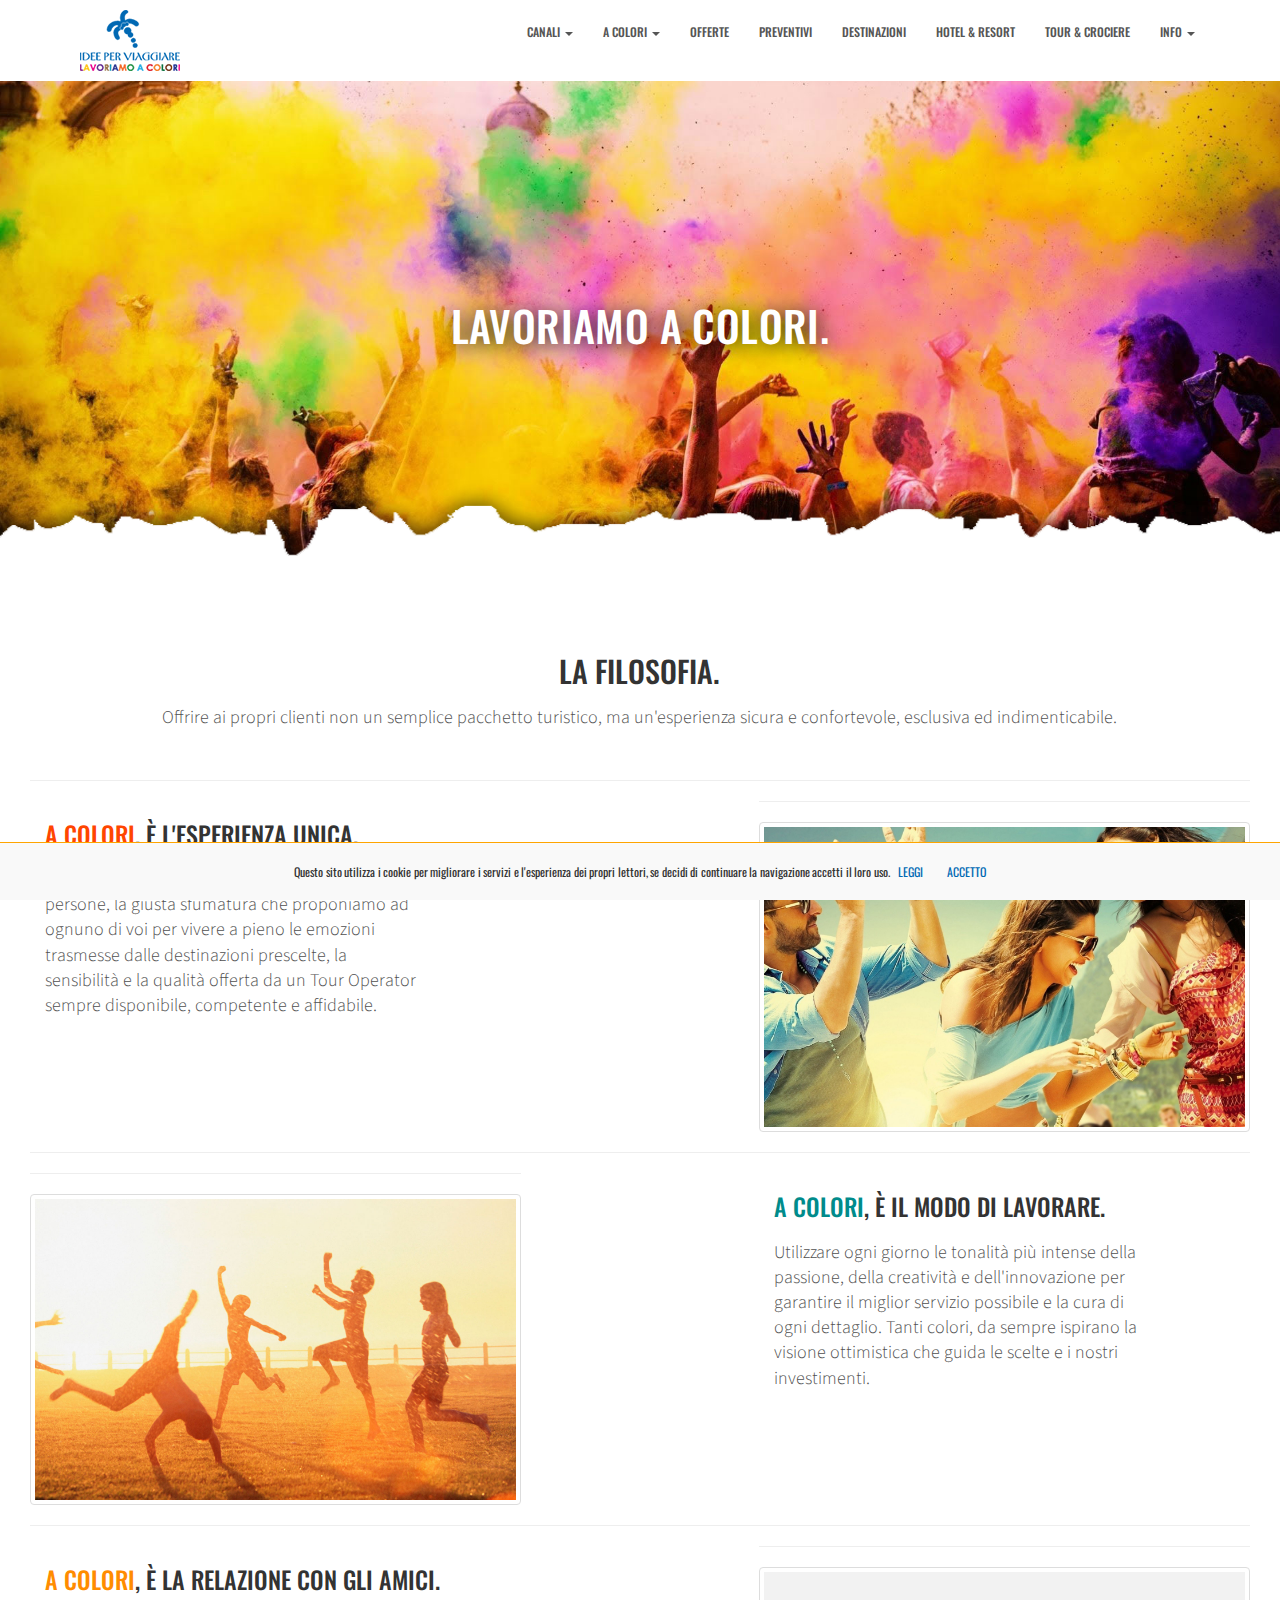
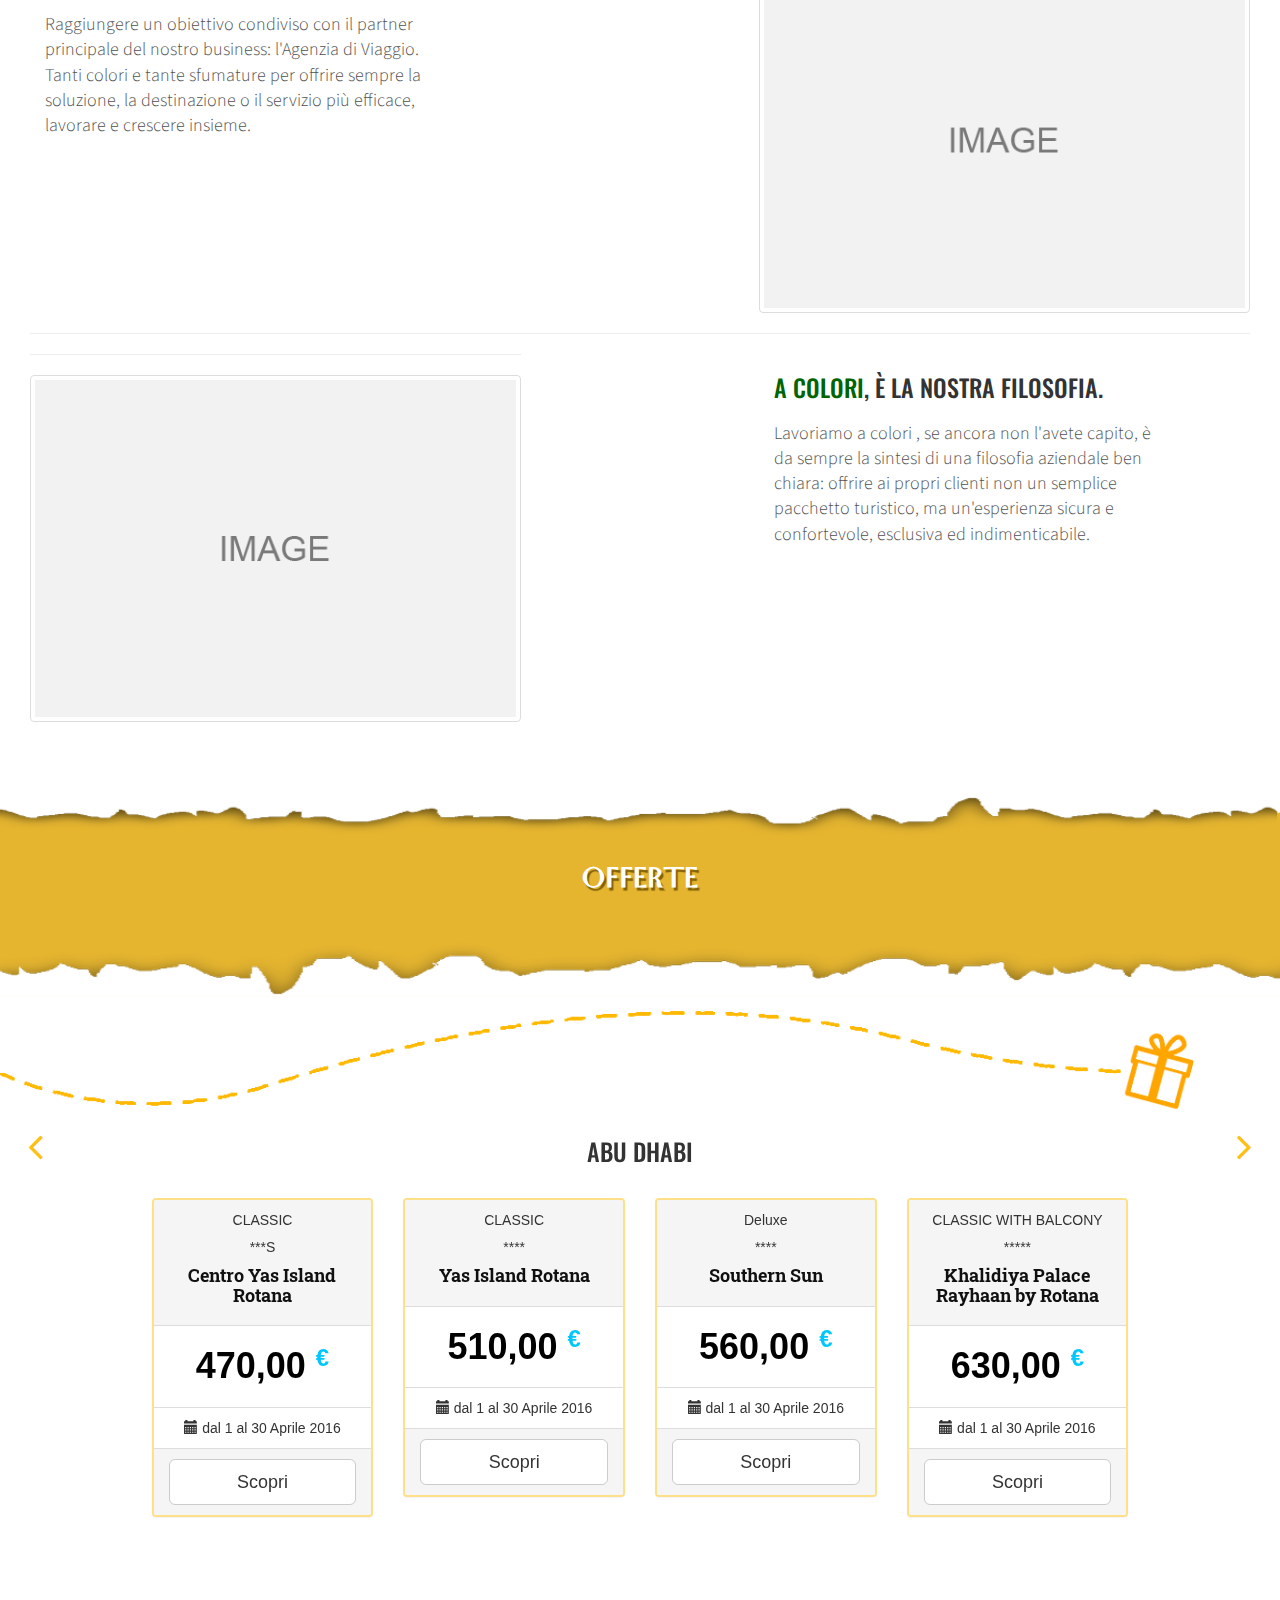
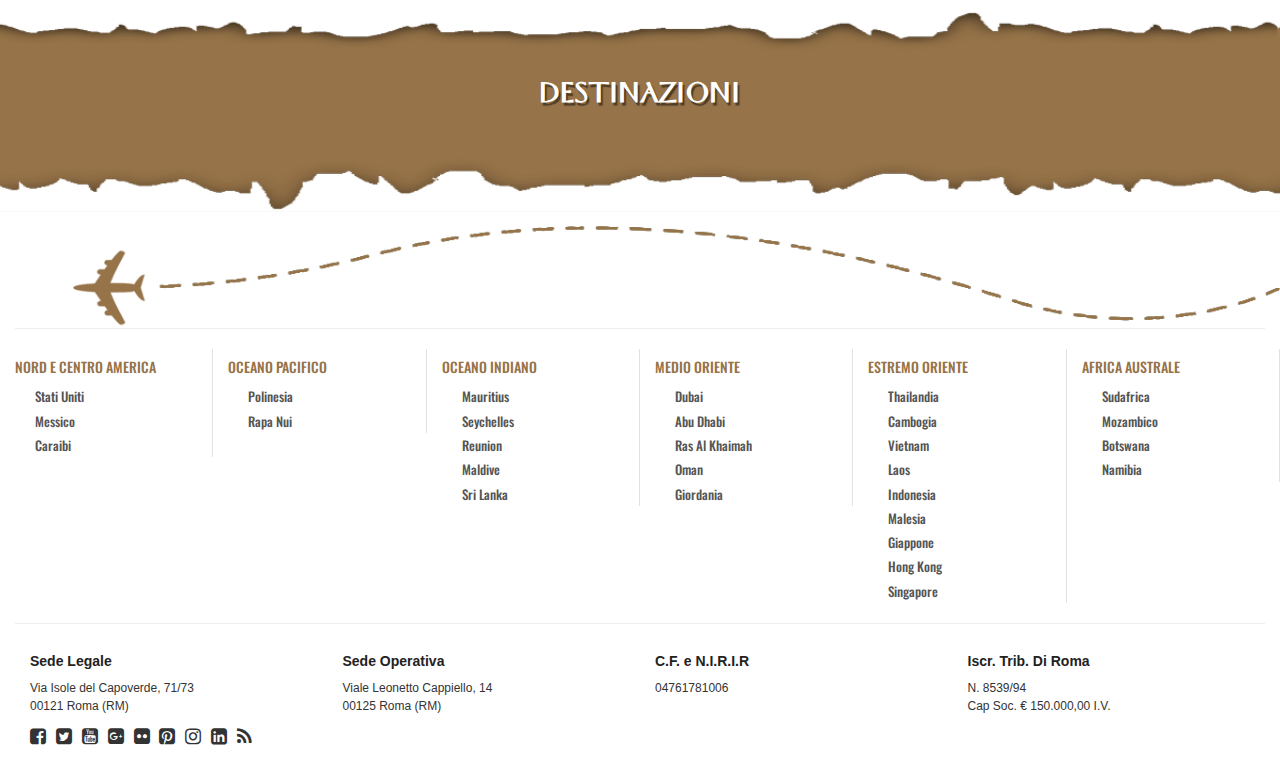
==== commit 692127f5: "test" ====
--- a/index.html
+++ b/index.html
@@ -21,854 +21,1006 @@
 		<noscript>
 			<link rel="stylesheet" type="text/css" href="css/styleNoJS.css" />
 		</noscript>
-        
         <script src="https://ajax.googleapis.com/ajax/libs/jquery/1.12.0/jquery.min.js"></script>
         <script src="http://maxcdn.bootstrapcdn.com/bootstrap/3.3.6/js/bootstrap.min.js"></script>
         <script src="json/destination.js"></script>
+        <link rel="stylesheet" type="text/css" href="css/animate.css" />
     </head>
-    <body>
-
-        <!-- Canali -->
-        <div id="Canali" class="collapse hidden-xs">
-            <!-- content -->
-            <div class="col-sm-5 col-sm-offset-1 col-md-3 col-md-offset-1 col-lg-3 col-lg-offset-1">
-                <h4 class="c-ipv">
-                    Idee per viaggiare
-                </h4>
-                <hr />
-                <div class="col-xs-4">
-                    <img src="images/icon-ipv.png" class="img-responsive" />
-                </div>
-                <div class="col-xs-8">
-                    <h5>
-                        Offrire ai propri clienti un'esperienza sicura e confortevole, esclusiva ed indimenticabile.
-                    </h5>
-                </div>
-            </div>
-            <div class="col-sm-5 col-sm-offset-1 col-md-3 col-md-offset-1 col-lg-3 col-lg-offset-1">
-                <h4 class="c-fucsia">
-                    Esperienze di Viaggio
-                </h4>
-                <hr />
-                <div class="col-xs-4">
-                    <img src="images/icon-esperienze-di-viaggio.png" class="img-responsive" />
-                </div>
-                <div class="col-xs-8">
-                    <h5>
-                        Lorem ipsum dolor sit amet, consectetur adipiscing elit, sed do eiusmod tempor incididunt ut labore et dolore magna aliqua.
-                    </h5>
-                </div>
-            </div>
-            <div class="col-sm-5 col-sm-offset-1 col-md-3 col-md-offset-1 col-lg-3 col-lg-offset-1">
-                <h4 class="c-verde">
-                    Bikers
-                </h4>
-                <hr />
-                <div class="col-xs-4">
-                    <img src="images/icon-bikers.png" class="img-responsive" />
-                </div>
-                <div class="col-xs-8">
-                    <h5>
-                        Lorem ipsum dolor sit amet, consectetur adipiscing elit, sed do eiusmod tempor incididunt ut labore et dolore magna aliqua.
-                    </h5>
-                </div>
-            </div>
-            <div class="col-sm-5 col-sm-offset-1 col-md-3 col-md-offset-1 col-lg-3 col-lg-offset-1">
-                <h4 class="c-viola">
-                    Liste di nozze
-                </h4>
-                <hr />
-                <div class="col-xs-4">
-                    <img src="images/icon-lista-di-nozze.png" class="img-responsive" />
-                </div>
-                <div class="col-xs-8">
-                    <h5>
-                        Lorem ipsum dolor sit amet, consectetur adipiscing elit, sed do eiusmod tempor incididunt ut labore et dolore magna aliqua.
-                    </h5>
-                </div>
-            </div>
-            <div class="col-sm-5 col-sm-offset-1 col-md-3 col-md-offset-1 col-lg-3 col-lg-offset-1">
-                <h4 class="c-arancione">
-                    Sposarsi in viaggio
-                </h4>
-                <hr />
-                <div class="col-xs-4">
-                    <img src="images/icon-sposarsi-in-viaggio.png" class="img-responsive" />
-                </div>
-                <div class="col-xs-8">
-                    <h5>
-                        Lorem ipsum dolor sit amet, consectetur adipiscing elit, sed do eiusmod tempor incididunt ut labore et dolore magna aliqua.
-                    </h5>
-                </div>
-            </div>
-            <div class="col-sm-5 col-sm-offset-1 col-md-3 col-md-offset-1 col-lg-3 col-lg-offset-1">
-                <h4 class="c-azzurro">
-                    Speciale crociere
-                </h4>
-                <hr />
-                <div class="col-xs-4">
-                    <img src="images/icon-speciale-crociere.png" class="img-responsive" />
-                </div>
-                <div class="col-xs-8">
-                    <h5>
-                        Lorem ipsum dolor sit amet, consectetur adipiscing elit, sed do eiusmod tempor incididunt ut labore et dolore magna aliqua.
-                    </h5>
-                </div>
-            </div>
-            <!-- closer -->
-            <div class="col-xs-12 text-center">
-                <hr />
-                <a href="#Canali" class="fa fa-angle-up fa-2x" data-toggle="collapse" aria-expanded="false" aria-controls="collapseExample">
+<body>
+    <div id="scrtop" style="display:none;">
+        <div style="top:90%; width:100%; position:fixed; z-index:999999999999999999999999;">
+            <div class="container-fluid col-xs-12">
+                <a href="#" class="btn btn-default btn-sm pull-right" id="go2Top">
+                    <i class="fa fa-angle-up fa-lg"></i>
                 </a>
             </div>
         </div>
-
-        <!-- destination-preview -->
-        <div id="destination-preview" class="modal fade" role="dialog">
-            <div class="modal-dialog modal-lg">
-                <!-- Modal content-->
-                <div class="modal-content">
-                    <div class="modal-header bg-marrone-chiaro">
-                        <a class="fa fa-times-circle fa-2x pull-right" data-toggle="tooltip" 
-                           title="Chiudi" data-placement="left"
-                           data-dismiss="modal"></a>
-                        <div class="row bg-marrone-chiaro">
-                            <div class="container-fluid">
-                                <h3 class="title" />
+    </div>
+    <div id="intro-1" class="intro d-intro bg-arancione" style="background-image:linear-gradient(180deg, #f37b29, #f58f49);">
+        <div style="background-image:url('images/mute-world.png'); height:100%; background-size:100%; background-repeat:no-repeat;">
+            <div style="background-image:url('images/backhome.png'); height:100%; background-size:100%; background-repeat:no-repeat; background-position:bottom;">
+                <h1 class="col-xs-8 col-xs-offset-8 hide" style="text-shadow: 2px 2px 8px #783212;">
+                    da oltre 20 anni...
+                </h1>
+            </div>
+        </div>
+    </div>
+    <div id="intro-2" class="intro d-intro bg-petrolio" style="background-image:linear-gradient(90deg, #128eb0, #359fbc);">
+        <div style="background-image:url('images/mute-world.png'); height:100%; background-repeat:no-repeat;">
+            <div style="background-image:url('images/back_intro_right.png'); height:100%; background-repeat:no-repeat; background-position:right;">
+                <h1 class="col-xs-8 col-xs-offset-2 hide" style="text-shadow: 2px 2px 8px #094859;">
+                    ...Lavoriamo a colori.
+                </h1>
+            </div>
+        </div>
+    </div>
+    <script>
+        /* initialize intro */
+        $(function () {
+            /* intro slide-1 */
+
+            //setTimeout(function () { $("#intro-1").animate({ height: '90%' }, "slow"); $("#intro-1").animate({ height: '70%' }, 'slow'); $("#intro-1").animate({ height: '95%' }, 'fast'); }, 500);
+            //setTimeout(function () { initTitle('intro-1 h1', 'slideInDown'); }, 2000);
+            //setTimeout(function () { initTitle('intro-1 h1', 'shake'); }, 5000);
+            //setTimeout(function () { initTitle('intro-1 h1', 'fadeOut'); }, 5500);
+            //setTimeout(function () { $("#intro-1").animate({ height: '0' }, "slow"); $("#intro-1 .title").hide(); }, 6000);
+
+            ///* intro slide-2 */
+
+            //setTimeout(function () { $("#intro-2").animate({ width: '90%' }, "slow"); $("#intro-2").animate({ width: '70%' }, 'slow'); $("#intro-2").animate({ width: '97%' }, 'fast'); }, 6500);
+            //setTimeout(function () { initTitle('intro-2 h1', 'slideInUp'); }, 8000);
+            //setTimeout(function () { initTitle('intro-2 h1', 'shake'); }, 11000);
+            //setTimeout(function () { initTitle('intro-2 h1', 'fadeOut'); }, 11500);
+            //setTimeout(function () { $("#intro-2").animate({ width: '0' }, "slow"); $("#intro-2 .title").hide(); }, 12000);
+            //setTimeout(function () { $("#container-all").collapse(); }, 12700);
+
+            ///* home */
+            //setTimeout(function () { initTitle('bannerHome h1', 'slideInRight'); }, 12700);
+            //setTimeout(function () { initTitle('bannerHome h1', 'shake'); }, 13200);
+
+        });
+    </script>
+
+    <!-- Canali -->
+    <div id="Canali" class="row collapse hidden-xs">
+        <div class="row">
+            <div class="col-xs-10 col-xs-offset-1">
+                <!-- content -->
+                <div class="col-xs-12 text-uppercase text-muted">
+                    <h2 class="title">
+                        Canali
+                    </h2>
+                    <hr />
+                </div>
+                <div class="col-sm-4 col-md-4 col-lg-4">
+                    <h4>
+                        <span href="#" class="c-ipv">
+                            Idee per viaggiare
+                        </span>
+                    </h4>
+                    <hr />
+                    <div class="col-xs-4">
+                        <img src="images/icon-ipv.png" class="img-responsive" />
+                    </div>
+                    <div class="col-xs-8">
+                        <h5>
+                            Offrire ai propri clienti un'esperienza sicura e confortevole, esclusiva ed indimenticabile.
+                        </h5>
+                    </div>
+                </div>
+                <div class="col-sm-4 col-md-4 col-lg-4">
+                    <h4>
+                        <span href="#" class="c-fucsia">
+                            Esperienze di Viaggio
+                        </span>
+                    </h4>
+                    <hr />
+                    <div class="col-xs-4">
+                        <img src="images/icon-esperienze-di-viaggio.png" class="img-responsive" />
+                    </div>
+                    <div class="col-xs-8">
+                        <h5>
+                            Lorem ipsum dolor sit amet, consectetur adipiscing elit, sed do eiusmod tempor incididunt ut labore et dolore magna aliqua.
+                        </h5>
+                    </div>
+                </div>
+                <div class="col-sm-4 col-md-4 col-lg-4">
+                    <h4>
+                        <span class="c-verde">
+                            Bikers
+                        </span>
+                    </h4>
+                    <hr />
+                    <div class="col-xs-4">
+                        <img src="images/icon-bikers.png" class="img-responsive" />
+                    </div>
+                    <div class="col-xs-8">
+                        <h5>
+                            Lorem ipsum dolor sit amet, consectetur adipiscing elit, sed do eiusmod tempor incididunt ut labore et dolore magna aliqua.
+                        </h5>
+                    </div>
+                </div>
+                <div class="col-sm-4 col-md-4 col-lg-4">
+                    <h4>
+                        <span class="c-viola">
+                            Liste di nozze
+                        </span>
+                    </h4>
+                    <hr />
+                    <div class="col-xs-4">
+                        <img src="images/icon-lista-di-nozze.png" class="img-responsive" />
+                    </div>
+                    <div class="col-xs-8">
+                        <h5>
+                            Lorem ipsum dolor sit amet, consectetur adipiscing elit, sed do eiusmod tempor incididunt ut labore et dolore magna aliqua.
+                        </h5>
+                    </div>
+                </div>
+                <div class="col-sm-4 col-md-4 col-lg-4">
+                    <h4>
+                        <span class="c-arancione">
+                            Sposarsi in viaggio
+                        </span>
+                    </h4>
+                    <hr />
+                    <div class="col-xs-4">
+                        <img src="images/icon-sposarsi-in-viaggio.png" class="img-responsive" />
+                    </div>
+                    <div class="col-xs-8">
+                        <h5>
+                            Lorem ipsum dolor sit amet, consectetur adipiscing elit, sed do eiusmod tempor incididunt ut labore et dolore magna aliqua.
+                        </h5>
+                    </div>
+                </div>
+                <div class="col-sm-4 col-md-4 col-lg-4">
+                    <h4>
+                        <span class="c-azzurro">
+                            Speciale crociere
+                        </span>
+                    </h4>
+                    <hr />
+                    <div class="col-xs-4">
+                        <img src="images/icon-speciale-crociere.png" class="img-responsive" />
+                    </div>
+                    <div class="col-xs-8">
+                        <h5>
+                            Lorem ipsum dolor sit amet, consectetur adipiscing elit, sed do eiusmod tempor incididunt ut labore et dolore magna aliqua.
+                        </h5>
+                    </div>
+                </div>
+                <!-- closer -->
+                <div class="col-xs-12 text-center closer">
+                    <hr />
+                    <a href="#Canali" class="fa fa-angle-up fa-2x"
+                       data-toggle="collapse" aria-expanded="false" aria-controls="collapseExample">
+                    </a>
+                </div>
+            </div>
+        </div>
+        <img src="images/backhome_top.png" class="img-responsive" style="width:100%;" />
+    </div>
+
+    <!-- team -->
+    <div id="team-preview" class="modal fade" role="dialog">
+        <div class="modal-dialog modal-lg">
+            <!-- Modal content-->
+            <div class="modal-content">
+                <div class="modal-header">
+                    <a class="fa fa-times-circle fa-2x pull-right" data-toggle="tooltip"
+                       title="Chiudi" data-placement="left" style="text-decoration:none;"
+                       data-dismiss="modal"></a>
+                    <div class="row">
+                        <div class="container-fluid">
+                            <h3 class="title text-uppercase">
+                                il team
+                            </h3>
+                        </div>
+                    </div>
+                </div>
+                <div class="modal-body">
+
+                </div>
+            </div>
+        </div>
+    </div>
+
+                    <!-- destination-preview -->
+                    <div id="destination-preview" class="modal fade" role="dialog">
+                        <div class="modal-dialog modal-lg">
+                            <!-- Modal content-->
+                            <div class="modal-content">
+                                <div class="modal-header bg-marrone-chiaro">
+                                    <a class="fa fa-times-circle fa-2x pull-right" data-toggle="tooltip"
+                                       title="Chiudi" data-placement="left"
+                                       data-dismiss="modal"></a>
+                                    <div class="row bg-marrone-chiaro">
+                                        <div class="container-fluid">
+                                            <h3 class="title" />
+                                        </div>
+                                        <div class="row section-down" style="margin:0;">
+                                        </div>
+                                    </div>
+                                </div>
+                                <div class="modal-body">
+                                    <!-- left menu -->
+                                    <div id="left-menu" class="col-xs-12 col-sm-2 col-md-2 col-lg-2 text-center">
+                                        <div class="col-xs-12 border-active">
+                                            <a class="btn btn-circle-active" href="#" data-toggle="tooltip" title="" data-placement="right" data-original-title="Panoramica">
+                                                <img src="images/icon-panoramica.png" class="img-responsive" />
+                                            </a>
+                                        </div>
+                                        <div class="col-xs-12 border-default">
+                                            <a class="btn btn-circle" href="#" data-toggle="tooltip" title="" data-placement="right" data-original-title="Geografia">
+                                                <img src="images/icon-geografia.png" />
+                                            </a>
+                                        </div>
+                                        <div class="col-xs-12 border-default">
+                                            <a class="btn btn-circle" href="#" data-toggle="tooltip" title="" data-placement="right" data-original-title="Documenti">
+                                                <img src="images/icon-documenti.png" />
+                                            </a>
+                                        </div>
+                                        <div class="col-xs-12 border-default">
+                                            <a class="btn btn-circle" href="#" data-toggle="tooltip" title="" data-placement="right" data-original-title="Informazioni">
+                                                <img src="images/icon-informazioni.png" />
+                                            </a>
+                                        </div>
+                                        <div class="col-xs-12 border-default">
+                                            <a class="btn btn-circle" href="#" data-toggle="tooltip" title="" data-placement="right" data-original-title="Abbigliamento">
+                                                <img src="images/icon-abbigliamento.png" />
+                                            </a>
+                                        </div>
+                                        <div class="col-xs-12 border-default">
+                                            <a class="btn btn-circle" href="#" data-toggle="tooltip" title="" data-placement="right" data-original-title="Storia, Cultura">
+                                                <img src="images/icon-storia.png" />
+                                            </a>
+                                        </div>
+                                        <div class="col-xs-12 border-default">
+                                            <a class="btn btn-circle" href="#" data-toggle="tooltip" title="" data-placement="right" data-original-title="Saperne di più">
+                                                <img src="images/icon-piuinfo.png" />
+                                            </a>
+                                        </div>
+                                    </div>
+                                    <div id="destination-content" class="col-xs-10">
+                                        <h3 id="destination-title">
+                                            Panoramica
+                                        </h3>
+                                        <hr />
+                                        <div class="row" id="panoramica">
+                                            <div class="col-xs-12 col-sm-12 col-md-6 col-lg-6">
+                                                <h5>
+                                                    Lorem ipsum dolor sit amet, consectetur adipiscing elit, sed do eiusmod tempor incididunt ut labore et dolore magna aliqua. Ut enim ad minim veniam, quis nostrud exercitation ullamco laboris nisi ut aliquip ex ea commodo consequat. Duis aute irure dolor in reprehenderit in voluptate velit esse cillum dolore eu fugiat nulla pariatur. Excepteur sint occaecat cupidatat non proident, sunt in culpa qui officia deserunt mollit anim id est laborum.
+                                                </h5>
+                                                <!--<h5>
+                                                    Sed ut perspiciatis unde omnis iste natus error sit voluptatem accusantium doloremque laudantium, totam rem aperiam, eaque ipsa quae ab illo inventore veritatis et quasi architecto beatae vitae dicta sunt explicabo. Nemo enim ipsam voluptatem quia voluptas sit aspernatur aut odit aut fugit, sed quia consequuntur magni dolores eos qui ratione voluptatem sequi nesciunt.
+                                                </h5>-->
+                                            </div>
+                                            <div class="col-xs-12 col-sm-12 col-md-5 col-md-offset-1" col-lg-5 col-lg-offset-1">
+                                                <img src="images/sample-image.png" class="img-thumbnail img-responsive pull-left" />
+                                            </div>
+                                        </div>
+                                    </div>
+                                </div>
+                                <div class="modal-footer">
+                                    <hr />
+                                </div>
                             </div>
-                            <div class="row section-down" style="margin:0;">
+
+                        </div>
+                    </div>
+
+                    <!-- main content -->
+                    <div id="container-all">
+                        <!--class="collapse"-->
+                        <!-- main menu -->
+                        <div class="container-fluid">
+                            <nav id="mainNav" class="navbar navbar-default" style="margin:0; background-color:#fff; border:0;">
+                                <div class="container">
+                                    <div class="navbar-header">
+                                        <button type="button" class="navbar-toggle collapsed" data-toggle="collapse" data-target="#bs-example-navbar-collapse-1">
+                                            <span class="sr-only">Toggle navigation</span>
+                                            <span class="icon-bar"></span>
+                                            <span class="icon-bar"></span>
+                                            <span class="icon-bar"></span>
+                                        </button>
+                                        <img src="images/logoipv.png" class="img-responsive" />
+                                    </div>
+                                    <div class="collapse navbar-collapse" id="bs-example-navbar-collapse-1">
+                                        <ul class="nav navbar-nav navbar-right">
+                                            <li>
+                                                <a href="#" class="dropdown-toggle hidden-lg hidden-md hidden-sm" data-toggle="dropdown" aria-haspopup="true" aria-expanded="true">
+                                                    <h6>
+                                                        Canali <span class="caret"></span>
+                                                    </h6>
+                                                </a>
+                                                <a href="#Canali" class="hidden-xs" data-toggle="collapse" aria-expanded="false" aria-controls="collapseExample">
+                                                    <h6>
+                                                        Canali <span class="caret"></span>
+                                                    </h6>
+                                                </a>
+                                                <ul class="dropdown-menu hidden-lg hidden-md hidden-sm">
+                                                    <li>
+                                                        <a class="page-scroll" href="#about">
+                                                            <h6>
+                                                                Idee per viaggiare
+                                                            </h6>
+                                                        </a>
+                                                    </li>
+                                                    <li>
+                                                        <a class="page-scroll" href="#about">
+                                                            <h6>
+                                                                Esperienze di Viaggio
+                                                            </h6>
+                                                        </a>
+                                                    </li>
+                                                    <li>
+                                                        <a href="#">
+                                                            <h6>
+                                                                Bikers
+                                                            </h6>
+                                                        </a>
+                                                    </li>
+                                                    <li>
+                                                        <a href="#">
+                                                            <h6>
+                                                                Liste di nozze
+                                                            </h6>
+                                                        </a>
+                                                    </li>
+                                                    <li>
+                                                        <a href="#">
+                                                            <h6>
+                                                                Sposarsi in viaggio
+                                                            </h6>
+                                                        </a>
+                                                    </li>
+                                                    <li>
+                                                        <a href="#">
+                                                            <h6>
+                                                                Speciale crociere
+                                                            </h6>
+                                                        </a>
+                                                    </li>
+                                                </ul>
+                                            </li>
+                                            <li>
+                                                <a href="#" class="dropdown-toggle" data-toggle="dropdown" aria-haspopup="true" aria-expanded="true">
+                                                    <h6>
+                                                        A colori <span class="caret"></span>
+                                                    </h6>
+                                                </a>
+                                                <ul class="dropdown-menu">
+                                                    <li>
+                                                        <a class="page-scroll" href="#about">
+                                                            <h6>
+                                                                La Filosofia
+                                                            </h6>
+                                                        </a>
+                                                    </li>
+                                                    <li>
+                                                        <a href="#">
+                                                            <h6>
+                                                                Il Profilo
+                                                            </h6>
+                                                        </a>
+                                                    </li>
+                                                    <li>
+                                                        <a href="#" data-toggle="modal" data-target="#team-preview">
+                                                            <h6>
+                                                                Il Team
+                                                            </h6>
+                                                        </a>
+                                                    </li>
+                                                    <li>
+                                                        <a href="#">
+                                                            <h6>
+                                                                Gli amici
+                                                            </h6>
+                                                        </a>
+                                                    </li>
+                                                </ul>
+                                            </li>
+                                            <li>
+                                                <a class="page-scroll" href="#offer">
+                                                    <h6>
+                                                        Offerte
+                                                    </h6>
+                                                </a>
+                                            </li>
+                                            <li>
+                                                <a class="page-scroll" href="#preventivi">
+                                                    <h6>
+                                                        Preventivi
+                                                    </h6>
+                                                </a>
+                                            </li>
+                                            <li>
+                                                <a class="page-scroll" href="#destination">
+                                                    <h6>
+                                                        Destinazioni
+                                                    </h6>
+                                                </a>
+                                            </li>
+                                            <li>
+                                                <a class="page-scroll" href="#preventivi">
+                                                    <h6>
+                                                        Hotel & Resort
+                                                    </h6>
+                                                </a>
+                                            </li>
+                                            <li>
+                                                <a class="page-scroll" href="#preventivi">
+                                                    <h6>
+                                                        Tour & Crociere
+                                                    </h6>
+                                                </a>
+                                            </li>
+                                            <li>
+                                                <a href="#" class="dropdown-toggle" id="ddm_infoline" data-toggle="dropdown" aria-haspopup="true" aria-expanded="true">
+                                                    <h6>
+                                                        Info <span class="caret"></span>
+                                                    </h6>
+
+                                                </a>
+                                                <ul class="dropdown-menu" aria-labelledby="ddm_infoline">
+                                                    <li>
+                                                        <a href="#">
+                                                            <h6>
+                                                                Contatti
+                                                            </h6>
+                                                        </a>
+                                                    </li>
+                                                    <li>
+                                                        <a href="#preventivi">
+                                                            <h6>
+                                                                Agenzie
+                                                            </h6>
+                                                        </a>
+                                                    </li>
+                                                    <li>
+                                                        <a href="#">
+                                                            <h6>
+                                                                Partner
+                                                            </h6>
+                                                        </a>
+                                                    </li>
+                                                    <li>
+                                                        <a href="#">
+                                                            <h6>
+                                                                Normative
+                                                            </h6>
+                                                        </a>
+                                                    </li>
+                                                    <li>
+                                                        <a href="#">
+                                                            <h6>
+                                                                Newsletter
+                                                            </h6>
+                                                        </a>
+                                                    </li>
+                                                </ul>
+                                            </li>
+                                        </ul>
+                                    </div>
+                                </div>
+                            </nav>
+                        </div>
+                        <!-- main body -->
+                        <div class="container-fluid">
+                            <div class="row">
+                                <div class="row" style="background-image:url('images/holidays-color-festival-india-colors-enjoy-people-holiday-holi-wallpaper-hd.jpg'); background-repeat:space; background-size:100%; background-position:top;">
+                                    <div id="bannerHome" class="row" style="background-image:url('images/backhome.png'); background-size:100%; background-position:bottom;">
+                                        <h1 class="hidden-xs"
+                                            style="padding-top:15%; padding-bottom:15%; text-shadow: 2px 2px 20px #101010; font-size:42px;">
+                                            Lavoriamo a colori.
+                                        </h1>
+                                        <h4 class="hidden-sm hidden-md hidden-lg"
+                                            style="padding-top:15%; padding-bottom:15%; text-shadow: 2px 2px 20px #101010;">
+                                            Lavoriamo a colori.
+                                        </h4>
+                                    </div>
+                                </div>
+                                <!-- about -->
+                                <div class="container-fluid home-section" id="about">
+                                    <div class="col-xs-12 col-sm-10 col-md-10 col-lg-10 col-sm-push-1 col-md-push-1 col-lg-push-1">
+                                        <div class="col-xs-12">
+                                            <h2 class="title text-uppercase text-center">
+                                                La filosofia.
+                                            </h2>
+                                        </div>
+                                        <div class="col-xs-12">
+                                            <h4 class="subTitle hidden-xs text-muted text-center">
+                                                Offrire ai propri clienti non un semplice pacchetto turistico, ma un'esperienza sicura e confortevole, esclusiva ed indimenticabile.
+                                            </h4>
+                                            <h4 class="subTitle hidden-sm hidden-md hidden-lg text-muted text-center">
+                                                Offrire ai propri clienti non un semplice pacchetto turistico, ma un'esperienza sicura e confortevole, esclusiva ed indimenticabile.
+                                            </h4>
+                                        </div>
+                                    </div>
+                                    <div class="col-xs-12">
+                                        &nbsp;
+                                    </div>
+
+                                    <div class="col-xs-12">
+                                        <hr style="margin-bottom:0;" />
+                                    </div>
+                                    <div class="col-lg-5 col-sm-6">
+                                        <div class="col-xs-12">
+                                            &nbsp;
+                                        </div>
+                                        <div class="col-xs-12">
+                                            <h3 class="title text-uppercase"><span style="color:orangered">A colori</span>, &egrave l'esperienza Unica.</h3>
+                                        </div>
+                                        <div class="col-xs-10">
+                                            <h4 class="subTitle text-muted">Contribuire a rendere più colorata la vita delle persone, la giusta sfumatura che proponiamo ad ognuno di voi per vivere a pieno le emozioni trasmesse dalle destinazioni prescelte, la sensibilità e la qualità offerta da un Tour Operator sempre disponibile, competente e affidabile.</h4>
+                                        </div>
+                                    </div>
+                                    <div class="col-lg-5 col-lg-offset-2 col-sm-6">
+                                        <hr />
+                                        <img src="images/home.jpg" class="img-responsive img-thumbnail" data-holder-rendered="true">
+                                    </div>
+
+                                    <div class="col-xs-12">
+                                        <hr style="margin-bottom:0;" />
+                                    </div>
+                                    <div class="col-lg-5 col-lg-offset-1 col-sm-push-6 col-sm-6">
+                                        <div class="col-xs-12">
+                                            &nbsp;
+                                        </div>
+                                        <div class="col-xs-12">
+                                            <h3 class="title text-uppercase"><span style="color:darkcyan">A colori</span>, è il modo di lavorare.</h3>
+                                        </div>
+                                        <div class="col-xs-10">
+                                            <h4 class="subTitle text-muted">Utilizzare ogni giorno le tonalità più intense della passione, della creatività e dell'innovazione per garantire il miglior servizio possibile e la cura di ogni dettaglio. Tanti colori, da sempre ispirano la visione ottimistica che guida le scelte e i nostri investimenti.</h4>
+                                        </div>
+                                    </div>
+                                    <div class="col-lg-5 col-sm-pull-6  col-sm-6">
+                                        <hr />
+                                        <img src="images/o-freedom-facebook2.jpg" class="img-responsive img-thumbnail" alt="250x250" data-holder-rendered="true">
+                                    </div>
+
+                                    <div class="col-xs-12">
+                                        <hr style="margin-bottom:0;" />
+                                    </div>
+                                    <div class="col-lg-5 col-sm-6">
+                                        <div class="col-xs-12">
+                                            &nbsp;
+                                        </div>
+                                        <div class="col-xs-12">
+                                            <h3 class="title text-uppercase"><span style="color:darkorange">A colori</span>, è la relazione con gli amici.</h3>
+                                        </div>
+                                        <div class="col-xs-10">
+                                            <h4 class="subTitle text-muted">Raggiungere un obiettivo condiviso con il partner principale del nostro business: l'Agenzia di Viaggio. Tanti colori e tante sfumature per offrire sempre la soluzione, la destinazione o il servizio più efficace, lavorare e crescere insieme.</h4>
+                                        </div>
+                                    </div>
+                                    <div class="col-lg-5 col-lg-offset-2 col-sm-6">
+                                        <hr />
+                                        <img src="images/sample-image.png" class="img-thumbnail img-responsive" alt="250x250" data-holder-rendered="true">
+                                    </div>
+
+                                    <div class="col-xs-12">
+                                        <hr style="margin-bottom:0;" />
+                                    </div>
+                                    <div class="col-lg-5 col-lg-offset-1 col-sm-push-6 col-sm-6">
+                                        <div class="col-xs-12">
+                                            &nbsp;
+                                        </div>
+                                        <div class="col-xs-12">
+                                            <h3 class="title text-uppercase"><span style="color:darkgreen">A colori</span>, è la nostra filosofia.</h3>
+                                        </div>
+                                        <div class="col-xs-10">
+                                            <h4 class="subTitle text-muted">Lavoriamo a colori  , se ancora non l'avete capito, è da sempre la sintesi di una filosofia aziendale ben chiara: offrire ai propri clienti non un semplice pacchetto turistico, ma un'esperienza sicura e confortevole, esclusiva ed indimenticabile.</h4>
+                                        </div>
+                                    </div>
+                                    <div class="col-lg-5 col-sm-pull-6  col-sm-6">
+                                        <hr />
+                                        <img src="images/sample-image.png" class="img-responsive img-thumbnail" alt="250x250" data-holder-rendered="true">
+                                    </div>
+                                </div>
+
+                                <!-- Offers -->
+                                <div id="offer-content" class="row home-section">
+                                    <div class="row bg-giallo-scuro">
+                                        <div class="row section-top">
+                                        </div>
+                                        <div class="row">
+                                            <h2 id="offer" class="section-header ipv-font">
+                                                Offerte
+                                            </h2>
+                                        </div>
+                                        <div class="row section-down">
+                                        </div>
+                                    </div>
+                                    <div class="container-fluid">
+                                        <img src="images/back_offers.png" class="img-responsive" />
+                                    </div>
+                                    <div id="myCarousel" class="carousel slide" data-ride="carousel" style="height:400px;">
+                                        <!-- Offers navigator -->
+                                        <div class="col-xs-12">
+                                            <div class="col-xs-1">
+                                                <a class="btn" href="#myCarousel" role="button" data-slide="prev" data-toggle="tooltip" title="Precedente">
+                                                    <i class="fa fa-angle-left fa-3x animated" aria-hidden="true" style="color:#fec113;"></i>
+                                                </a>
+                                            </div>
+                                            <div id="offers" class="col-xs-10">
+                                                <!-- Offers list -->
+                                                <div class="carousel-inner" role="listbox">
+                                                    <div class="item active col-xs-12">
+                                                        <div class="col-xs-12 text-center" style="margin-bottom:24px;">
+                                                            <h3 class="title">ABU DHABI</h3>
+                                                        </div>
+                                                        <div class="col-xs-12 col-sm-6 col-md-6 col-lg-3">
+                                                            <div class="panel panel-default">
+                                                                <div class="panel-heading">
+                                                                    <p class="text-center">CLASSIC</p>
+                                                                    <h5 class="text-center">***S</h5>
+                                                                    <h4 class="text-center">Centro Yas Island Rotana</h4>
+                                                                </div>
+                                                                <div class="panel-body text-center">
+                                                                    <span class="lead"><strong>470,00 <sup>€</sup></strong></span>
+                                                                </div>
+                                                                <ul class="list-group list-group-flush text-center">
+                                                                    <li class="list-group-item">
+                                                                        <span class="glyphicon glyphicon-calendar"></span>
+                                                                        dal 1 al 30 Aprile 2016
+                                                                    </li>
+                                                                </ul>
+                                                                <div class="panel-footer"> <a class="btn btn-lg btn-block btn-default" href="#">Scopri</a> </div>
+                                                            </div>
+                                                        </div>
+                                                        <div class="col-xs-12 col-sm-6 col-md-6 col-lg-3">
+                                                            <div class="panel panel-default">
+                                                                <div class="panel-heading">
+                                                                    <p class="text-center">CLASSIC</p>
+                                                                    <h5 class="text-center">****</h5>
+                                                                    <h4 class="text-center">Yas Island Rotana</h4>
+                                                                </div>
+                                                                <div class="panel-body text-center">
+                                                                    <span class="lead"><strong>510,00 <sup>€</sup></strong></span>
+                                                                </div>
+                                                                <ul class="list-group list-group-flush text-center">
+                                                                    <li class="list-group-item">
+                                                                        <span class="glyphicon glyphicon-calendar"></span>
+                                                                        dal 1 al 30 Aprile 2016
+                                                                    </li>
+                                                                </ul>
+                                                                <div class="panel-footer"> <a class="btn btn-lg btn-block btn-default" href="#">Scopri</a> </div>
+                                                            </div>
+                                                        </div>
+                                                        <div class="col-xs-12 col-sm-6 col-md-6 col-lg-3">
+                                                            <div class="panel panel-default">
+                                                                <div class="panel-heading">
+                                                                    <p class="text-center">Deluxe</p>
+                                                                    <h5 class="text-center">****</h5>
+                                                                    <h4 class="text-center">Southern Sun</h4>
+                                                                </div>
+                                                                <div class="panel-body text-center">
+                                                                    <span class="lead"><strong>560,00 <sup>€</sup></strong></span>
+                                                                </div>
+                                                                <ul class="list-group list-group-flush text-center">
+                                                                    <li class="list-group-item">
+                                                                        <span class="glyphicon glyphicon-calendar"></span>
+                                                                        dal 1 al 30 Aprile 2016
+                                                                    </li>
+                                                                </ul>
+                                                                <div class="panel-footer"> <a class="btn btn-lg btn-block btn-default" href="#">Scopri</a> </div>
+                                                            </div>
+                                                        </div>
+                                                        <div class="col-xs-12 col-sm-6 col-md-6 col-lg-3">
+                                                            <div class="panel panel-default">
+                                                                <div class="panel-heading">
+                                                                    <p class="text-center">CLASSIC WITH BALCONY</p>
+                                                                    <h5 class="text-center">*****</h5>
+                                                                    <h4 class="text-center">Khalidiya Palace Rayhaan by Rotana</h4>
+                                                                </div>
+                                                                <div class="panel-body text-center">
+                                                                    <span class="lead"><strong>630,00 <sup>€</sup></strong></span>
+                                                                </div>
+                                                                <ul class="list-group list-group-flush text-center">
+                                                                    <li class="list-group-item">
+                                                                        <span class="glyphicon glyphicon-calendar"></span>
+                                                                        dal 1 al 30 Aprile 2016
+                                                                    </li>
+                                                                </ul>
+                                                                <div class="panel-footer"> <a class="btn btn-lg btn-block btn-default" href="#">Scopri</a> </div>
+                                                            </div>
+                                                        </div>
+                                                    </div>
+                                                    <div class="item">
+                                                        <div class="col-xs-12 text-center" style="margin-bottom:24px;">
+                                                            <h3 class="title">GIAPPONE</h3>
+                                                        </div>
+                                                        <div class="col-xs-12 col-sm-6 col-md-6 col-lg-3">
+                                                            <div class="panel panel-default">
+                                                                <div class="panel-heading">
+                                                                    <p class="text-center">Moderno e Classico</p>
+                                                                    <h6 class="text-center">Hotel 3/4 stelle, camera standard</h6>
+                                                                    <h4 class="text-center">Tokio, Nara, Kyoto</h4>
+                                                                </div>
+                                                                <div class="panel-body text-center">
+                                                                    <span class="lead"><strong>2.650,00 <sup>€</sup></strong></span>
+                                                                </div>
+                                                                <ul class="list-group list-group-flush text-center">
+                                                                    <li class="list-group-item">
+                                                                        <span class="glyphicon glyphicon-calendar"></span>
+                                                                        dal 1 Giugno al 30 Settembre 2016
+                                                                    </li>
+                                                                </ul>
+                                                                <div class="panel-footer"> <a class="btn btn-lg btn-block btn-default" href="#">Scopri</a> </div>
+                                                            </div>
+                                                        </div>
+                                                        <div class="col-xs-12 col-sm-6 col-md-6 col-lg-3">
+                                                            <div class="panel panel-default">
+                                                                <div class="panel-heading">
+                                                                    <p class="text-center">in libertà</p>
+                                                                    <h6 class="text-center">Hotel 3/4 stelle, camera standard</h6>
+                                                                    <h4 class="text-center">3 Notti Tokyo, Kyoto</h4>
+                                                                </div>
+                                                                <div class="panel-body text-center">
+                                                                    <span class="lead"><strong>3.000,00 <sup>€</sup></strong></span>
+                                                                </div>
+                                                                <ul class="list-group list-group-flush text-center">
+                                                                    <li class="list-group-item">
+                                                                        <span class="glyphicon glyphicon-calendar"></span>
+                                                                        dal 1 Giugno al 30 Settembre 2016
+                                                                    </li>
+                                                                </ul>
+                                                                <div class="panel-footer"> <a class="btn btn-lg btn-block btn-default" href="#">Scopri</a> </div>
+                                                            </div>
+                                                        </div>
+                                                        <div class="col-xs-12 col-sm-6 col-md-6 col-lg-3">
+                                                            <div class="panel panel-default">
+                                                                <div class="panel-heading">
+                                                                    <p class="text-center">in libertà</p>
+                                                                    <h6 class="text-center">Camera standard</h6>
+                                                                    <h4 class="text-center">4 Notti Tokyo, 7 Notti Moorea</h4>
+                                                                </div>
+                                                                <div class="panel-body text-center">
+                                                                    <span class="lead"><strong>4.490,00 <sup>€</sup></strong></span>
+                                                                </div>
+                                                                <ul class="list-group list-group-flush text-center">
+                                                                    <li class="list-group-item">
+                                                                        <span class="glyphicon glyphicon-calendar"></span>
+                                                                        dal 1 Giugno al 30 Settembre 2016
+                                                                    </li>
+                                                                </ul>
+                                                                <div class="panel-footer"> <a class="btn btn-lg btn-block btn-default" href="#">Scopri</a> </div>
+                                                            </div>
+                                                        </div>
+                                                        <div class="col-xs-12 col-sm-6 col-md-6 col-lg-3">
+                                                            <div class="panel panel-default">
+                                                                <div class="panel-heading">
+                                                                    <p class="text-center">in libertà</p>
+                                                                    <h6 class="text-center">Camera standard, Pass 7 giorni</h6>
+                                                                    <h4 class="text-center">3 Notti Tokyo, 1 a Takayama, 1 a Kanazawa e 3 a Kyoto</h4>
+                                                                </div>
+                                                                <div class="panel-body text-center">
+                                                                    <span class="lead"><strong>2630,00 <sup>€</sup></strong></span>
+                                                                </div>
+                                                                <ul class="list-group list-group-flush text-center">
+                                                                    <li class="list-group-item">
+                                                                        <span class="glyphicon glyphicon-calendar"></span>
+                                                                        dal 1 Giugno al 30 Settembre 2016
+                                                                    </li>
+                                                                </ul>
+                                                                <div class="panel-footer"> <a class="btn btn-lg btn-block btn-default" href="#">Scopri</a> </div>
+                                                            </div>
+                                                        </div>
+                                                    </div>
+                                                </div>
+                                            </div>
+                                            <div class="col-xs-1">
+                                                <a class="btn pull-right" href="#myCarousel" role="button" data-slide="next" data-toggle="tooltip" title="Prossima">
+                                                    <i class="fa fa-angle-right fa-3x animated" aria-hidden="true" style="color:#fec113;"></i>
+                                                </a>
+                                            </div>
+                                        </div>
+                                    </div>
+                                </div>
+
+                                <!-- Destination -->
+                                <div id="destination-content" class="row home-section">
+                                    <div class="row bg-marrone">
+                                        <div class="row section-top">
+                                        </div>
+                                        <div class="row">
+                                            <h2 id="destination" class="section-header ipv-font">
+                                                Destinazioni
+                                            </h2>
+                                        </div>
+                                        <div class="row section-down">
+                                        </div>
+                                    </div>
+                                    <div class="container-fluid">
+                                        <img src="images/back_destination.png" class="img-responsive" />
+                                    </div>
+                                    <div class="col-xs-12" style="margin-top:-25px;">
+                                        <div class="col-xs-12">
+                                            <hr />
+                                        </div>
+                                    </div>
+                                    <div class="container-fluid" id="destination-container"></div>
+                                    <script>
+                                        var htmlDestination = "";
+                                        $(destinations).each(function (index, list) {
+                                            for (i = 0; i <= list.continents.length - 1; i++) {
+                                                var destination = '';
+                                                for (d = 0; d <= list.continents[i].destination.length - 1; d++) {
+                                                    destination +=
+                                                        '<div class="col-xs-12">' +
+                                                            '<a href="#"><h6 style="margin:5px;">' + list.continents[i].destination[d].descE['ita'] + '</h6></a>' +
+                                                        '</div>';
+                                                }
+                                                htmlDestination +=
+                                                    '<div class="col-xs-12 col-sm-2 col-md-2 col-lg-2" style="border-right:1px solid #e1e1e1;">' +
+                                                        '<h5 class="title text-uppercase">' + list.continents[i].descE['ita'] + '</h5>' + destination +
+                                                    '</div>';
+                                            }
+                                        });
+                                        $("#destination-container").html(htmlDestination);
+                                    </script>
+                                </div>
+
                             </div>
                         </div>
-                    </div>
-                    <div class="modal-body">
-                        <!-- left menu -->
-                        <div id="left-menu" class="col-xs-12 col-sm-2 col-md-2 col-lg-2 text-center">
-                            <div class="col-xs-12 border-active">
-                                <a class="btn btn-circle-active" href="#" data-toggle="tooltip" title="" data-placement="right" data-original-title="Panoramica">
-                                    <img src="images/icon-panoramica.png" class="img-responsive" />
-                                </a>
-                            </div>
-                            <div class="col-xs-12 border-default">
-                                <a class="btn btn-circle" href="#" data-toggle="tooltip" title="" data-placement="right" data-original-title="Geografia">
-                                    <img src="images/icon-geografia.png" />
-                                </a>
-                            </div>
-                            <div class="col-xs-12 border-default">
-                                <a class="btn btn-circle" href="#" data-toggle="tooltip" title="" data-placement="right" data-original-title="Documenti">
-                                    <img src="images/icon-documenti.png" />
-                                </a>
-                            </div>
-                            <div class="col-xs-12 border-default">
-                                <a class="btn btn-circle" href="#" data-toggle="tooltip" title="" data-placement="right" data-original-title="Informazioni">
-                                    <img src="images/icon-informazioni.png" />
-                                </a>
-                            </div>
-                            <div class="col-xs-12 border-default">
-                                <a class="btn btn-circle" href="#" data-toggle="tooltip" title="" data-placement="right" data-original-title="Abbigliamento">
-                                    <img src="images/icon-abbigliamento.png" />
-                                </a>
-                            </div>
-                            <div class="col-xs-12 border-default">
-                                <a class="btn btn-circle" href="#" data-toggle="tooltip" title="" data-placement="right" data-original-title="Storia, Cultura">
-                                    <img src="images/icon-storia.png" />
-                                </a>
-                            </div>
-                            <div class="col-xs-12 border-default">
-                                <a class="btn btn-circle" href="#" data-toggle="tooltip" title="" data-placement="right" data-original-title="Saperne di più">
-                                    <img src="images/icon-piuinfo.png" />
-                                </a>
-                            </div>
-                        </div>
-                        <div id="destination-content" class="col-xs-10">
-                            <h3 id="destination-title">
-                                Panoramica
-                            </h3>
-                            <hr />
-                            <div class="row" id="panoramica">
-                                <div class="col-xs-12 col-sm-12 col-md-6 col-lg-6">
-                                    <h5>
-                                        Lorem ipsum dolor sit amet, consectetur adipiscing elit, sed do eiusmod tempor incididunt ut labore et dolore magna aliqua. Ut enim ad minim veniam, quis nostrud exercitation ullamco laboris nisi ut aliquip ex ea commodo consequat. Duis aute irure dolor in reprehenderit in voluptate velit esse cillum dolore eu fugiat nulla pariatur. Excepteur sint occaecat cupidatat non proident, sunt in culpa qui officia deserunt mollit anim id est laborum.
-                                    </h5>
-                                    <!--<h5>
-                    Sed ut perspiciatis unde omnis iste natus error sit voluptatem accusantium doloremque laudantium, totam rem aperiam, eaque ipsa quae ab illo inventore veritatis et quasi architecto beatae vitae dicta sunt explicabo. Nemo enim ipsam voluptatem quia voluptas sit aspernatur aut odit aut fugit, sed quia consequuntur magni dolores eos qui ratione voluptatem sequi nesciunt.
-                </h5>-->
+                        <!-- footer -->
+                        <div id="footer" class="container-fluid">
+                            <div class="row">
+                                <div class="col-xs-12">
+                                    <hr />
                                 </div>
-                                <div class="col-xs-12 col-sm-12 col-md-5 col-md-offset-1" col-lg-5 col-lg-offset-1">
-                                    <img src="images/sample-image.png" class="img-thumbnail img-responsive pull-left" />
+                                <div class="col-xs-12">
+                                    <div class="col-xs-12 col-sm-6 col-md-3 col-lg-3">
+                                        <h5>Sede Legale</h5>
+                                        <h6>
+                                            Via Isole del Capoverde, 71/73<br />
+                                            00121 Roma (RM)
+                                        </h6>
+                                    </div>
+                                    <div class="col-xs-12 col-sm-6 col-md-3 col-lg-3">
+                                        <h5>Sede Operativa</h5>
+                                        <h6>
+                                            Viale Leonetto Cappiello, 14<br />
+                                            00125 Roma (RM)
+                                        </h6>
+                                    </div>
+                                    <div class="col-xs-12 col-sm-6 col-md-3 col-lg-3">
+                                        <h5>
+                                            C.F. e N.I.R.I.R
+                                        </h5>
+                                        <h6>
+                                            04761781006
+                                        </h6>
+                                    </div>
+                                    <div class="col-xs-12 col-sm-6 col-md-3 col-lg-3">
+                                        <h5>
+                                            Iscr. Trib. Di Roma
+                                        </h5>
+                                        <h6>
+                                            N. 8539/94<br />
+                                            Cap Soc. € 150.000,00 I.V.
+                                        </h6>
+                                    </div>
+                                    <div class="col-xs-12">
+                                        <i class="fa fa-facebook-square fa-lg"></i>
+                                        <i class="fa fa-twitter-square fa-lg"></i>
+                                        <i class="fa fa-youtube-square fa-lg"></i>
+                                        <i class="fa fa-google-plus-square fa-lg"></i>
+                                        <i class="fa fa-flickr fa-lg"></i>
+                                        <i class="fa fa-pinterest-square fa-lg"></i>
+                                        <i class="fa fa-instagram fa-lg"></i>
+                                        <i class="fa fa-linkedin-square fa-lg"></i>
+                                        <i class="fa fa-feed fa-lg"></i>
+                                    </div>
+                                    <div class="col-xs-12">
+                                        &nbsp;
+                                    </div>
                                 </div>
                             </div>
                         </div>
                     </div>
-                    <div class="modal-footer">
-                        <hr />
-                    </div>
-                </div>
-
-            </div>
-        </div>
-
-
-
-        <!-- menu -->
-        <div class="container-fluid">
-            <nav id="mainNav" class="navbar navbar-default" style="margin:0; background-color:#fff; border:0;">
-                <div class="container">
-                    <div class="navbar-header">
-                        <button type="button" class="navbar-toggle collapsed" data-toggle="collapse" data-target="#bs-example-navbar-collapse-1">
-                            <span class="sr-only">Toggle navigation</span>
-                            <span class="icon-bar"></span>
-                            <span class="icon-bar"></span>
-                            <span class="icon-bar"></span>
-                        </button>
-                        <img src="images/logoipv.png" class="img-responsive" data-toggle="tooltip" />
-                    </div>
-                    <div class="collapse navbar-collapse" id="bs-example-navbar-collapse-1">
-                        <ul class="nav navbar-nav navbar-right">
-                            <li>
-                                <a href="#" class="dropdown-toggle hidden-lg hidden-md hidden-sm" data-toggle="dropdown" aria-haspopup="true" aria-expanded="true">
-                                    <h6>
-                                        Canali <span class="caret"></span>
-                                    </h6>
-                                </a>
-                                <a href="#Canali" class="hidden-xs" data-toggle="collapse" aria-expanded="false" aria-controls="collapseExample">
-                                    <h6>
-                                        Canali <span class="caret"></span>
-                                    </h6>
-                                </a>
-                                <ul class="dropdown-menu hidden-lg hidden-md hidden-sm">
-                                    <li>
-                                        <a class="page-scroll" href="#about">
-                                            <h6>
-                                                Idee per viaggiare
-                                            </h6>
-                                        </a>
-                                    </li>
-                                    <li>
-                                        <a class="page-scroll" href="#about">
-                                            <h6>
-                                                Esperienze di Viaggio
-                                            </h6>
-                                        </a>
-                                    </li>
-                                    <li>
-                                        <a href="#">
-                                            <h6>
-                                                Bikers
-                                            </h6>
-                                        </a>
-                                    </li>
-                                    <li>
-                                        <a href="#">
-                                            <h6>
-                                                Liste di nozze
-                                            </h6>
-                                        </a>
-                                    </li>
-                                    <li>
-                                        <a href="#">
-                                            <h6>
-                                                Sposarsi in viaggio
-                                            </h6>
-                                        </a>
-                                    </li>
-                                    <li>
-                                        <a href="#">
-                                            <h6>
-                                                Speciale crociere
-                                            </h6>
-                                        </a>
-                                    </li>
-                                </ul>
-                            </li>
-                            <li>
-                                <a href="#" class="dropdown-toggle" data-toggle="dropdown" aria-haspopup="true" aria-expanded="true">
-                                    <h6>
-                                        A colori <span class="caret"></span>
-                                    </h6>
-                                </a>
-                                <ul class="dropdown-menu">
-                                    <li>
-                                        <a class="page-scroll" href="#about">
-                                            <h6>
-                                                La Filosofia
-                                            </h6>
-                                        </a>
-                                    </li>
-                                    <li>
-                                        <a href="#">
-                                            <h6>
-                                                Il Profilo
-                                            </h6>
-                                        </a>
-                                    </li>
-                                    <li>
-                                        <a href="#">
-                                            <h6>
-                                                Il Team
-                                            </h6>
-                                        </a>
-                                    </li>
-                                    <li>
-                                        <a href="#">
-                                            <h6>
-                                                Gli amici
-                                            </h6>
-                                        </a>
-                                    </li>
-                                </ul>
-                            </li>
-                            <li>
-                                <a class="page-scroll" href="#offer">
-                                    <h6>
-                                        Offerte
-                                    </h6>
-                                </a>
-                            </li>
-                            <li>
-                                <a class="page-scroll" href="#preventivi">
-                                    <h6>
-                                        Preventivi
-                                    </h6>
-                                </a>
-                            </li>
-                            <li>
-                                <a class="page-scroll" href="#destination">
-                                    <h6>
-                                        Destinazioni
-                                    </h6>
-                                </a>
-                            </li>
-                            <li>
-                                <a class="page-scroll" href="#preventivi">
-                                    <h6>
-                                        Hotel & Resort
-                                    </h6>
-                                </a>
-                            </li>
-                            <li>
-                                <a class="page-scroll" href="#preventivi">
-                                    <h6>
-                                        Tour & Crociere
-                                    </h6>
-                                </a>
-                            </li>
-                            <li>
-                                <a href="#" class="dropdown-toggle" id="ddm_infoline" data-toggle="dropdown" aria-haspopup="true" aria-expanded="true">
-                                    <h6>
-                                        Infoline <span class="caret"></span>
-                                    </h6>
-                                        
-                                </a>
-                                <ul class="dropdown-menu" aria-labelledby="ddm_infoline">
-                                    <li>
-                                        <a href="#">
-                                            <h6>
-                                                Contatti
-                                            </h6>
-                                        </a>
-                                    </li>
-                                    <li>
-                                        <a href="#preventivi">
-                                            <h6>
-                                                Agenzie
-                                            </h6>
-                                        </a>
-                                    </li>
-                                    <li>
-                                        <a href="#">
-                                            <h6>
-                                                Partner
-                                            </h6>
-                                        </a>
-                                    </li>
-                                    <li>
-                                        <a href="#">
-                                            <h6>
-                                                Normative
-                                            </h6>
-                                        </a>
-                                    </li>
-                                    <li>
-                                        <a href="#">
-                                            <h6>
-                                                Newsletter
-                                            </h6>
-                                        </a>
-                                    </li>
-                                </ul>
-                            </li>
-                        </ul>
-                    </div>
-                </div>
-            </nav>
-        </div>
-        <div class="container-fluid">
-            <!-- Header -->
-            <div class="row">
-                <div class="row" style="background-image:url('images/holidays-color-festival-india-colors-enjoy-people-holiday-holi-wallpaper-hd.jpg'); background-repeat:space; background-size:100%; background-position:top;">
-                    <div class="row" style="background-image:url('images/backhome.png'); background-size:100%; background-position:bottom;">
-                        <h1 class="titleHome hidden-xs"
-                            style="padding-top:15%; padding-bottom:15%; text-shadow: 2px 2px 20px #101010; font-size:48px;">
-                            Lavoriamo a colori.
-                        </h1>
-                        <h4 class="titleHome hidden-sm hidden-md hidden-lg"
-                            style="padding-top:15%; padding-bottom:15%; text-shadow: 2px 2px 20px #101010;">
-                            Lavoriamo a colori.
-                        </h4>
-                    </div>
-                </div>
-                <!-- about -->
-                <div class="container-fluid home-section" id="about">
-                    <div class="col-xs-12 col-sm-10 col-md-10 col-lg-10 col-sm-push-1 col-md-push-1 col-lg-push-1">
-                        <div class="col-xs-12">
-                            <h2 class="title text-uppercase text-center">
-                                La filosofia.
-                            </h2>
-                        </div>
-                        <div class="col-xs-12">
-                            <h4 class="subTitle hidden-xs text-muted text-center">
-                                Offrire ai propri clienti non un semplice pacchetto turistico, ma un'esperienza sicura e confortevole, esclusiva ed indimenticabile.
-                            </h4>
-                            <h4 class="subTitle hidden-sm hidden-md hidden-lg text-muted text-center">
-                                Offrire ai propri clienti non un semplice pacchetto turistico, ma un'esperienza sicura e confortevole, esclusiva ed indimenticabile.
-                            </h4>
-                        </div>
-                    </div>
-                    <div class="col-xs-12">
-                        &nbsp;
-                    </div>
-
-                    <div class="col-xs-12">
-                        <hr style="margin-bottom:0;" />
-                    </div>
-                    <div class="col-lg-5 col-sm-6">
-                        <div class="col-xs-12">
-                            &nbsp;
-                        </div>
-                        <div class="col-xs-12">
-                            <h3 class="title text-uppercase"><span style="color:orangered">A colori</span>, è l'esperienza Unica.</h3>
-                        </div>
-                        <div class="col-xs-10">
-                            <h4 class="subTitle text-muted">Contribuire a rendere più colorata la vita delle persone, la giusta sfumatura che proponiamo ad ognuno di voi per vivere a pieno le emozioni trasmesse dalle destinazioni prescelte, la sensibilità e la qualità offerta da un Tour Operator sempre disponibile, competente e affidabile.</h4>
-                        </div>
-                    </div>
-                    <div class="col-lg-5 col-lg-offset-2 col-sm-6">
-                        <hr />
-                        <img src="images/home.jpg" class="img-responsive img-thumbnail" data-holder-rendered="true">
-                    </div>
-
-                    <div class="col-xs-12">
-                        <hr style="margin-bottom:0;" />
-                    </div>
-                    <div class="col-lg-5 col-lg-offset-1 col-sm-push-6 col-sm-6">
-                        <div class="col-xs-12">
-                            &nbsp;
-                        </div>
-                        <div class="col-xs-12">
-                            <h3 class="title text-uppercase"><span style="color:darkcyan">A colori</span>, è il modo di lavorare.</h3>
-                        </div>
-                        <div class="col-xs-10">
-                            <h4 class="subTitle text-muted">Utilizzare ogni giorno le tonalità più intense della passione, della creatività e dell'innovazione per garantire il miglior servizio possibile e la cura di ogni dettaglio. Tanti colori, da sempre ispirano la visione ottimistica che guida le scelte e i nostri investimenti.</h4>
-                        </div>
-                    </div>
-                    <div class="col-lg-5 col-sm-pull-6  col-sm-6">
-                        <hr />
-                        <img src="images/o-freedom-facebook2.jpg" class="img-responsive img-thumbnail" alt="250x250" data-holder-rendered="true">
-                    </div>
-
-                    <div class="col-xs-12">
-                        <hr style="margin-bottom:0;" />
-                    </div>
-                    <div class="col-lg-5 col-sm-6">
-                        <div class="col-xs-12">
-                            &nbsp;
-                        </div>
-                        <div class="col-xs-12">
-                            <h3 class="title text-uppercase"><span style="color:darkorange">A colori</span>, è la relazione con gli amici.</h3>
-                        </div>
-                        <div class="col-xs-10">
-                            <h4 class="subTitle text-muted">Raggiungere un obiettivo condiviso con il partner principale del nostro business: l'Agenzia di Viaggio. Tanti colori e tante sfumature per offrire sempre la soluzione, la destinazione o il servizio più efficace, lavorare e crescere insieme.</h4>
-                        </div>
-                    </div>
-                    <div class="col-lg-5 col-lg-offset-2 col-sm-6">
-                        <hr />
-                        <img src="images/sample-image.png" class="img-thumbnail img-responsive" alt="250x250" data-holder-rendered="true">
-                    </div>
-
-                    <div class="col-xs-12">
-                        <hr style="margin-bottom:0;" />
-                    </div>
-                    <div class="col-lg-5 col-lg-offset-1 col-sm-push-6 col-sm-6">
-                        <div class="col-xs-12">
-                            &nbsp;
-                        </div>
-                        <div class="col-xs-12">
-                            <h3 class="title text-uppercase"><span style="color:darkgreen">A colori</span>, è la nostra filosofia.</h3>
-                        </div>
-                        <div class="col-xs-10">
-                            <h4 class="subTitle text-muted">Lavoriamo a colori  , se ancora non l'avete capito, è da sempre la sintesi di una filosofia aziendale ben chiara: offrire ai propri clienti non un semplice pacchetto turistico, ma un'esperienza sicura e confortevole, esclusiva ed indimenticabile.</h4>
-                        </div>
-                    </div>
-                    <div class="col-lg-5 col-sm-pull-6  col-sm-6">
-                        <hr />
-                        <img src="images/sample-image.png" class="img-responsive img-thumbnail" alt="250x250" data-holder-rendered="true">
-                    </div>
-                </div>
-
-                <!-- Offers -->
-                <div id="offer-content" class="row home-section">
-                    <div class="row bg-giallo">
-                        <div class="row section-top">
-                        </div>
-                        <div class="row">
-                            <h2 id="offer" class="section-header">
-                                Offerte
-                            </h2>
-                        </div>
-                        <div class="row section-down">
-                        </div>
-                    </div>
-                    <div class="container-fluid">
-                        <img src="images/back_offers.png" class="img-responsive" />
-                    </div>
-                    <div id="myCarousel" class="carousel slide" data-ride="carousel" style="height:400px;">
-                        <!-- Offers navigator -->
-                        <div class="col-xs-12">
-                            <div class="col-xs-1">
-                                <a class="btn" href="#myCarousel" role="button" data-slide="prev" data-toggle="tooltip" title="Precedente">
-                                    <i class="fa fa-angle-left fa-3x animated" aria-hidden="true" style="color:#fec113;"></i>
-                                </a>
-                            </div>
-                            <div id="offers" class="col-xs-10">
-                                <!-- Offers list -->
-                                <div class="carousel-inner" role="listbox">
-                                    <div class="item active col-xs-12">
-                                        <div class="col-xs-12 text-center" style="margin-bottom:24px;">
-                                            <h3 class="title">ABU DHABI</h3>
-                                        </div>
-                                        <div class="col-xs-12 col-sm-6 col-md-6 col-lg-3">
-                                            <div class="panel panel-default">
-                                                <div class="panel-heading">
-                                                    <p class="text-center">CLASSIC</p>
-                                                    <h5 class="text-center">***S</h5>
-                                                    <h4 class="text-center">Centro Yas Island Rotana</h4>
-                                                </div>
-                                                <div class="panel-body text-center">
-                                                    <span class="lead"><strong>470,00 <sup>€</sup></strong></span>
-                                                </div>
-                                                <ul class="list-group list-group-flush text-center">
-                                                    <li class="list-group-item">
-                                                        <span class="glyphicon glyphicon-calendar"></span>
-                                                        dal 1 al 30 Aprile 2016
-                                                    </li>
-                                                </ul>
-                                                <div class="panel-footer"> <a class="btn btn-lg btn-block btn-default" href="#">Scopri</a> </div>
-                                            </div>
-                                        </div>
-                                        <div class="col-xs-12 col-sm-6 col-md-6 col-lg-3">
-                                            <div class="panel panel-default">
-                                                <div class="panel-heading">
-                                                    <p class="text-center">CLASSIC</p>
-                                                    <h5 class="text-center">****</h5>
-                                                    <h4 class="text-center">Yas Island Rotana</h4>
-                                                </div>
-                                                <div class="panel-body text-center">
-                                                    <span class="lead"><strong>510,00 <sup>€</sup></strong></span>
-                                                </div>
-                                                <ul class="list-group list-group-flush text-center">
-                                                    <li class="list-group-item">
-                                                        <span class="glyphicon glyphicon-calendar"></span>
-                                                        dal 1 al 30 Aprile 2016
-                                                    </li>
-                                                </ul>
-                                                <div class="panel-footer"> <a class="btn btn-lg btn-block btn-default" href="#">Scopri</a> </div>
-                                            </div>
-                                        </div>
-                                        <div class="col-xs-12 col-sm-6 col-md-6 col-lg-3">
-                                            <div class="panel panel-default">
-                                                <div class="panel-heading">
-                                                    <p class="text-center">Deluxe</p>
-                                                    <h5 class="text-center">****</h5>
-                                                    <h4 class="text-center">Southern Sun</h4>
-                                                </div>
-                                                <div class="panel-body text-center">
-                                                    <span class="lead"><strong>560,00 <sup>€</sup></strong></span>
-                                                </div>
-                                                <ul class="list-group list-group-flush text-center">
-                                                    <li class="list-group-item">
-                                                        <span class="glyphicon glyphicon-calendar"></span>
-                                                        dal 1 al 30 Aprile 2016
-                                                    </li>
-                                                </ul>
-                                                <div class="panel-footer"> <a class="btn btn-lg btn-block btn-default" href="#">Scopri</a> </div>
-                                            </div>
-                                        </div>
-                                        <div class="col-xs-12 col-sm-6 col-md-6 col-lg-3">
-                                            <div class="panel panel-default">
-                                                <div class="panel-heading">
-                                                    <p class="text-center">CLASSIC WITH BALCONY</p>
-                                                    <h5 class="text-center">*****</h5>
-                                                    <h4 class="text-center">Khalidiya Palace Rayhaan by Rotana</h4>
-                                                </div>
-                                                <div class="panel-body text-center">
-                                                    <span class="lead"><strong>630,00 <sup>€</sup></strong></span>
-                                                </div>
-                                                <ul class="list-group list-group-flush text-center">
-                                                    <li class="list-group-item">
-                                                        <span class="glyphicon glyphicon-calendar"></span>
-                                                        dal 1 al 30 Aprile 2016
-                                                    </li>
-                                                </ul>
-                                                <div class="panel-footer"> <a class="btn btn-lg btn-block btn-default" href="#">Scopri</a> </div>
-                                            </div>
-                                        </div>
-                                    </div>
-                                    <div class="item">
-                                        <div class="col-xs-12 text-center" style="margin-bottom:24px;">
-                                            <h3 class="title">GIAPPONE</h3>
-                                        </div>
-                                        <div class="col-xs-12 col-sm-6 col-md-6 col-lg-3">
-                                            <div class="panel panel-default">
-                                                <div class="panel-heading">
-                                                    <p class="text-center">Moderno e Classico</p>
-                                                    <h6 class="text-center">Hotel 3/4 stelle, camera standard</h6>
-                                                    <h4 class="text-center">Tokio, Nara, Kyoto</h4>
-                                                </div>
-                                                <div class="panel-body text-center">
-                                                    <span class="lead"><strong>2.650,00 <sup>€</sup></strong></span>
-                                                </div>
-                                                <ul class="list-group list-group-flush text-center">
-                                                    <li class="list-group-item">
-                                                        <span class="glyphicon glyphicon-calendar"></span>
-                                                        dal 1 Giugno al 30 Settembre 2016
-                                                    </li>
-                                                </ul>
-                                                <div class="panel-footer"> <a class="btn btn-lg btn-block btn-default" href="#">Scopri</a> </div>
-                                            </div>
-                                        </div>
-                                        <div class="col-xs-12 col-sm-6 col-md-6 col-lg-3">
-                                            <div class="panel panel-default">
-                                                <div class="panel-heading">
-                                                    <p class="text-center">in libertà</p>
-                                                    <h6 class="text-center">Hotel 3/4 stelle, camera standard</h6>
-                                                    <h4 class="text-center">3 Notti Tokyo, Kyoto</h4>
-                                                </div>
-                                                <div class="panel-body text-center">
-                                                    <span class="lead"><strong>3.000,00 <sup>€</sup></strong></span>
-                                                </div>
-                                                <ul class="list-group list-group-flush text-center">
-                                                    <li class="list-group-item">
-                                                        <span class="glyphicon glyphicon-calendar"></span>
-                                                        dal 1 Giugno al 30 Settembre 2016
-                                                    </li>
-                                                </ul>
-                                                <div class="panel-footer"> <a class="btn btn-lg btn-block btn-default" href="#">Scopri</a> </div>
-                                            </div>
-                                        </div>
-                                        <div class="col-xs-12 col-sm-6 col-md-6 col-lg-3">
-                                            <div class="panel panel-default">
-                                                <div class="panel-heading">
-                                                    <p class="text-center">in libertà</p>
-                                                    <h6 class="text-center">Camera standard</h6>
-                                                    <h4 class="text-center">4 Notti Tokyo, 7 Notti Moorea</h4>
-                                                </div>
-                                                <div class="panel-body text-center">
-                                                    <span class="lead"><strong>4.490,00 <sup>€</sup></strong></span>
-                                                </div>
-                                                <ul class="list-group list-group-flush text-center">
-                                                    <li class="list-group-item">
-                                                        <span class="glyphicon glyphicon-calendar"></span>
-                                                        dal 1 Giugno al 30 Settembre 2016
-                                                    </li>
-                                                </ul>
-                                                <div class="panel-footer"> <a class="btn btn-lg btn-block btn-default" href="#">Scopri</a> </div>
-                                            </div>
-                                        </div>
-                                        <div class="col-xs-12 col-sm-6 col-md-6 col-lg-3">
-                                            <div class="panel panel-default">
-                                                <div class="panel-heading">
-                                                    <p class="text-center">in libertà</p>
-                                                    <h6 class="text-center">Camera standard, Pass 7 giorni</h6>
-                                                    <h4 class="text-center">3 Notti Tokyo, 1 a Takayama, 1 a Kanazawa e 3 a Kyoto</h4>
-                                                </div>
-                                                <div class="panel-body text-center">
-                                                    <span class="lead"><strong>2630,00 <sup>€</sup></strong></span>
-                                                </div>
-                                                <ul class="list-group list-group-flush text-center">
-                                                    <li class="list-group-item">
-                                                        <span class="glyphicon glyphicon-calendar"></span>
-                                                        dal 1 Giugno al 30 Settembre 2016
-                                                    </li>
-                                                </ul>
-                                                <div class="panel-footer"> <a class="btn btn-lg btn-block btn-default" href="#">Scopri</a> </div>
-                                            </div>
-                                        </div>
-                                    </div>
-                                </div>
-                            </div>
-                            <div class="col-xs-1">
-                                <a class="btn pull-right" href="#myCarousel" role="button" data-slide="next" data-toggle="tooltip" title="Prossima">
-                                    <i class="fa fa-angle-right fa-3x animated" aria-hidden="true" style="color:#fec113;"></i>
-                                </a>
-                            </div>
-                        </div>
-                    </div>
-                </div>
-
-                <!-- Destination -->
-                <div id="destination-content" class="row home-section">
-                    <div class="row bg-marrone">
-                        <div class="row section-top">
-                        </div>
-                        <div class="row">
-                            <h2 id="destination" class="section-header">
-                                Destinazioni
-                            </h2>
-                        </div>
-                        <div class="row section-down">
-                        </div>
-                    </div>
-                    <div class="container-fluid">
-                        <img src="images/back_destination.png" class="img-responsive" />
-                    </div>
-                    <div class="col-xs-12" style="margin-top:-25px;">
-                        <div class="col-xs-12">
-                            <hr />
-                        </div>
-                    </div>
-                    <div class="container-fluid" id="destination-container"></div>
+
+                    <!-- main script -->
                     <script>
-                        var htmlDestination = "";
-                        $(destinations).each(function (index, list) {
-                            for (i = 0; i <= list.continents.length - 1; i++) {
-                                var destination = '';
-                                for (d = 0; d <= list.continents[i].destination.length - 1; d++) {
-                                    destination +=
-                                        '<div class="col-xs-12">' +
-                                            '<a href="#"><h6 style="margin:5px;">' + list.continents[i].destination[d].descE['ita'] + '</h6></a>' +
-                                        '</div>';
-                                }
-                                htmlDestination +=
-                                    '<div class="col-xs-12 col-sm-2 col-md-2 col-lg-2" style="border-right:1px solid #e1e1e1;">' +
-                                        '<h5 class="title text-uppercase">' + list.continents[i].descE['ita'] + '</h5>' + destination +
-                                    '</div>';
+                        function initTitle(container, effect) {
+                            $('#' + container).removeClass().addClass(effect + ' animated').one('webkitAnimationEnd mozAnimationEnd MSAnimationEnd oanimationend animationend', function () {
+                                $(this).removeClass();
+                            });
+                        };
+                        $(function () {
+                            $("#go2Top").click(function () {
+                                $("html, body").animate({ scrollTop: 0 }, 2500);
+                            });
+                            $('[data-toggle="tooltip"]').tooltip({ html: true });
+                            $('.carousel').carousel({
+                                interval: 20000
+                            });
+                            $("#destination-container a h6").click(function (e) {
+                                $("#destination-preview .modal-header h3").html($(this).parent().parent().parent().children('h5').html().toUpperCase() + ' / ' + $(this).html());
+                                $("#destination-preview").modal();
+                            });
+                            $("#menu-toggle").click(function (e) {
+                                e.preventDefault();
+                                $("#wrapper").toggleClass("toggled");
+                            });
+                            /* destination left-menu .click */
+                            $("#destination-preview .modal-body #left-menu a").click(function (e) {
+                                $("#destination-preview .modal-body #left-menu a").attr("class", "btn btn-circle");
+                                $(this).attr("class", "btn btn-circle-active");
+                                $(this).parent().parent().children("div .col-xs-12").attr("class", "col-xs-12 border-default")
+                                $(this).parent("div").attr("class", "col-xs-12 border-active")
+                                $("#destination-title").html($(this).attr("data-original-title"));
+                                $('#destination-preview').animate({
+                                    scrollTop: $("#destination-content").offset().top
+                                }, 2000);
+                                $(".tooltip").hide();
+                            });
+                        });
+                        $("#mainNav ul li a[href^='#']").on('click', function (e) {
+
+                            // prevent default anchor click behavior
+                            e.preventDefault();
+
+                            // animate
+                            $('html, body').animate({
+                                scrollTop: $(this.hash).offset().top
+                            }, 2000, function () {
+
+                                // when done, add hash to url
+                                // (default click behaviour)
+                                window.location.hash = this.hash;
+                            });
+                        });
+                    </script>
+                    <script src="js/cookiechoices.js"></script>
+
+                    <!-- initialize cookie -->
+                    <script>
+                        //<![CDATA[
+                        document.addEventListener('DOMContentLoaded', function (event) {
+                            cookieChoices.showCookieConsentBar(
+                                'Questo sito utilizza i cookie per migliorare i servizi e l\'esperienza dei propri lettori, ' +
+                                'se decidi di continuare la navigazione accetti il loro uso.',
+                                'ACCETTO', 'LEGGI', '/cookiepolicy.html');
+                        });
+                        //]]>
+                    </script>
+                    <script type="text/javascript">
+
+                        /* Add dynamically button to scroll to top of the page: coursesweb.net/javascript/ */
+
+                        // function to get browser's window height
+                        function getBrowsHeight() {
+                            if (self.innerHeight) var brows_height = self.innerHeight;
+                            else if (document.documentElement && document.documentElement.clientHeight) {
+                                var brows_height = document.documentElement.clientHeight;
                             }
-                        });
-                        $("#destination-container").html(htmlDestination);
+                            else if (document.body) var brows_height = document.body.clientHeight;
+
+                            return brows_height;
+                        }
+
+                        // function to get scrollbar vertical position
+                        function scrollY() {
+                            return window.pageYOffset ? window.pageYOffset : document.documentElement.scrollTop ? document.documentElement.scrollTop : document.body.scrollTop;
+                        }
+
+                        var brows_height = getBrowsHeight();         // window's height
+
+                        // register event on scroll window
+                        window.onscroll = function () {
+                            var scrl_pos = scrollY();                // get vertical scrollbar position
+                            // if vertical scroll position is more then 110% brows_height, makes '#scrtop' visible
+                            // else, if vertical scroll position is less then 110% brows_height, hides '#scrtop'
+                            if (scrl_pos > (400)) {
+                                document.getElementById('scrtop').style.display = 'block';
+                            }
+                            else if (scrl_pos < (brows_height * 1.1)) {
+                                document.getElementById('scrtop').style.display = 'none';
+                            }
+                        };
+
+
                     </script>
-                </div>
-
-            </div>
-        </div>
-        <!-- footer -->
-        <div id="footer" class="container-fluid">
-            <div class="row">
-                <div class="col-xs-12">
-                    <hr />
-                </div>
-                <div class="col-xs-12">
-                    <div class="col-xs-12 col-sm-6 col-md-3 col-lg-3">
-                        <h5>Sede Legale</h5>
-                        <h6>
-                            Via Isole del Capoverde, 71/73<br />
-                            00121 Roma (RM)
-                        </h6>
-                    </div>
-                    <div class="col-xs-12 col-sm-6 col-md-3 col-lg-3">
-                        <h5>Sede Operativa</h5>
-                        <h6>
-                            Viale Leonetto Cappiello, 14<br />
-                            00125 Roma (RM)
-                        </h6>
-                    </div>
-                    <div class="col-xs-12 col-sm-6 col-md-3 col-lg-3">
-                        <h5>
-                            C.F. e N.I.R.I.R
-                        </h5>
-                        <h6>
-                            04761781006
-                        </h6>
-                    </div>
-                    <div class="col-xs-12 col-sm-6 col-md-3 col-lg-3">
-                        <h5>
-                            Iscr. Trib. Di Roma
-                        </h5>
-                        <h6>
-                            N. 8539/94<br />
-                            Cap Soc. € 150.000,00 I.V.
-                        </h6>
-                    </div>
-                    <div class="col-xs-12">
-                        <i class="fa fa-facebook-square fa-lg"></i>
-                        <i class="fa fa-twitter-square fa-lg"></i>
-                        <i class="fa fa-youtube-square fa-lg"></i>
-                        <i class="fa fa-google-plus-square fa-lg"></i>
-                        <i class="fa fa-flickr fa-lg"></i>
-                        <i class="fa fa-pinterest-square fa-lg"></i>
-                        <i class="fa fa-instagram fa-lg"></i>
-                        <i class="fa fa-linkedin-square fa-lg"></i>
-                        <i class="fa fa-feed fa-lg"></i>
-                    </div>
-                    <div class="col-xs-12">
-                        &nbsp;
-                    </div>
-                </div>
-            </div>
-        </div>
-
-        <script>
-            $(function () {
-                $('[data-toggle="tooltip"]').tooltip({ html: true });
-                $('.carousel').carousel({
-                    interval: 20000
-                });
-                $("#destination-container a h6").click(function (e) {
-                    $("#destination-preview .modal-header h3").html($(this).parent().parent().parent().children('h5').html().toUpperCase() + ' / ' + $(this).html());
-                    $("#destination-preview").modal();
-                });
-                $("#menu-toggle").click(function (e) {
-                    e.preventDefault();
-                    $("#wrapper").toggleClass("toggled");
-                });
-                /* destination left-menu .click */
-                $("#destination-preview .modal-body #left-menu a").click(function (e) {
-                    $("#destination-preview .modal-body #left-menu a").attr("class", "btn btn-circle");
-                    $(this).attr("class", "btn btn-circle-active");
-                    $(this).parent().parent().children("div .col-xs-12").attr("class", "col-xs-12 border-default")
-                    $(this).parent("div").attr("class", "col-xs-12 border-active")
-                    $("#destination-title").html($(this).attr("data-original-title"));
-                    $('#destination-preview').animate({
-                        scrollTop: $("#destination-content").offset().top
-                    }, 2000);
-                    $(".tooltip").hide();
-                });
-            });
-            $("#mainNav ul li a[href^='#']").on('click', function (e) {
-
-                // prevent default anchor click behavior
-                e.preventDefault();
-
-                // animate
-                $('html, body').animate({
-                    scrollTop: $(this.hash).offset().top
-                }, 2000, function () {
-
-                    // when done, add hash to url
-                    // (default click behaviour)
-                    window.location.hash = this.hash;
-                });
-            });
-        </script>
-        <script src="js/cookiechoices.js"></script>
-        <script>
-            //<![CDATA[
-            document.addEventListener('DOMContentLoaded', function (event) {
-                cookieChoices.showCookieConsentBar(
-                    'Questo sito utilizza i cookie per migliorare i servizi e l\'esperienza dei propri lettori, ' + 
-                    'se decidi di continuare la navigazione accetti il loro uso.',
-                    'ACCETTO', 'LEGGI', '/cookiepolicy.html');
-            });
-            //]]>
-        </script>
+
 </body>
 </html>--- a/css/style.css
+++ b/css/style.css
@@ -1,3 +1,22 @@
+@font-face {
+    font-family:"Middleton-Light";
+    src:url("../fonts/MIDDLET_.eot?") format("eot"),
+        url("../fonts/MIDDLET_.woff") format("woff"),
+        url("../fonts/MIDDLET_.ttf") format("truetype"),
+        url("../fonts/MIDDLET_.svg#Middleton-LightWd") format("svg");
+    font-weight:normal;font-style:normal;
+}
+@font-face {
+    font-family: 'Century Gothic';
+    src: url('../fonts/GOTHIC.eot');
+    src: url('../fonts/GOTHIC.eot') format('embedded-opentype'),
+         url('../fonts/GOTHIC.woff2') format('woff2'),
+         url('../fonts/GOTHIC.woff') format('woff'),
+         url('../fonts/GOTHIC.ttf') format('truetype'),
+         url('../fonts/GOTHIC.svg#GOTHIC') format('svg');
+}
+
+
 body {
     overflow-x:hidden;
 }
@@ -125,6 +144,9 @@
 .title {
     font-family:'Oswald';
 }
+#bannerHome h1, #bannerHome h4 {
+    color:#fff; text-transform:uppercase; font-family:'Oswald'; text-align:center; letter-spacing:0.4px;
+}
 .titleHome {
     color:#fff; text-transform:uppercase; font-family:'Oswald'; text-align:center; letter-spacing:1px;
 }
@@ -146,7 +168,7 @@
     font-family:'Oswald'; text-transform:uppercase;
 }
 .navbar-default .navbar-nav>li>a {
-    font-family:'Oswald'; color:#333;
+    font-family:'Oswald'; color:#555;
 }
 .navbar-default .navbar-nav > li > a:hover {
     color:#0068b3;
@@ -180,8 +202,8 @@
     color:#0068b3; 
 }
 .section-header {
-    padding:2%;  margin:0; color:#fff; text-transform:uppercase; 
-    font-family:'Oswald'; text-align:center; letter-spacing:1px;
+    padding:2%;  margin:0; color:#fff; text-transform:uppercase; font-weight:bold;
+    text-align:center; letter-spacing:1px;
 }
 #offer-content .section-header {
     text-shadow: 2px 3px 1px #806009;
@@ -200,6 +222,7 @@
     margin-top:75px;
 }
 .c-ipv { color:#0068b3; }
+.c-bianco { color:#fff; }
 .c-celeste { color:#24abe2; }
 .c-fucsia { color:#e30688; }
 .c-verde { color:#219145; }
@@ -210,6 +233,7 @@
 .bg-petrolio { background-color:#128eb0; }
 .bg-arancione { background-color:#f37b29; }
 .bg-giallo { background-color:#fec113; }
+.bg-giallo-scuro { background-color:#e5b530; }
 .bg-verde { background-color:#0c6f3c; }
 .bg-verde-scuro { background-color:#06381e; }
 .bg-marrone { background-color:#967348; }
@@ -292,25 +316,48 @@
   border-radius: 30px;
 }
 #Canali {
-    background-color:#fff; position:absolute; z-index:1; width:100%; height:auto; left:0%; top:80px; 
-    border-top:1px solid #ddd; padding-top:20px; padding-bottom:20px;
-}
-#Canali .col-xs-3 {
-     margin-bottom:20px;
-}
-
+    position:absolute; z-index:1; height:auto; left:0%; top:80px; 
+    border-top:1px solid #ddd;
+}
+#Canali .row {
+    background-color:#fff;
+}
+#Canali h4 span:hover {
+    text-decoration:underline; cursor:pointer;
+}
+#Canali .col-lg-4 {
+    margin-bottom:6px;
+}
 #Canali h4 {
-    font-family:'Oswald'; text-transform:uppercase; letter-spacing:0.4px;
+    font-family:'Oswald'; text-transform:uppercase; letter-spacing:0.4px; margin-top:10px;
 }
 #Canali h5 {
-    font-family:'Source Sans Pro'; color:#999; font-weight:normal;
-}
-#Canali a {
+    font-family:'Source Sans Pro'; color:#444; font-weight:400;
+}
+#Canali .closer a {
     text-decoration:none; color:#999;
 }
 #Canali hr {
     margin:6px;
 }
+
+.d-intro {
+    position:fixed; z-index:1000; top:0%; left:0; overflow:hidden;
+}
+#intro-1 {
+    width:100%; height:0;
+}
+#intro-2 {
+    width:0; height:100%;
+}
+.intro h1 {
+    position:absolute; display:block; top:50%; left:50%; width:70%; height:100px; margin-left:-35%; margin-top:-50px;
+    font-family:'Middleton-Light'; color:#fff; text-transform:uppercase; text-align:center; font-weight:900;
+}
+.ipv-font {
+    font-family:'Middleton-Light';
+}
+
 /*p {
     opacity: 0.5;
     filter: alpha(opacity=50);
